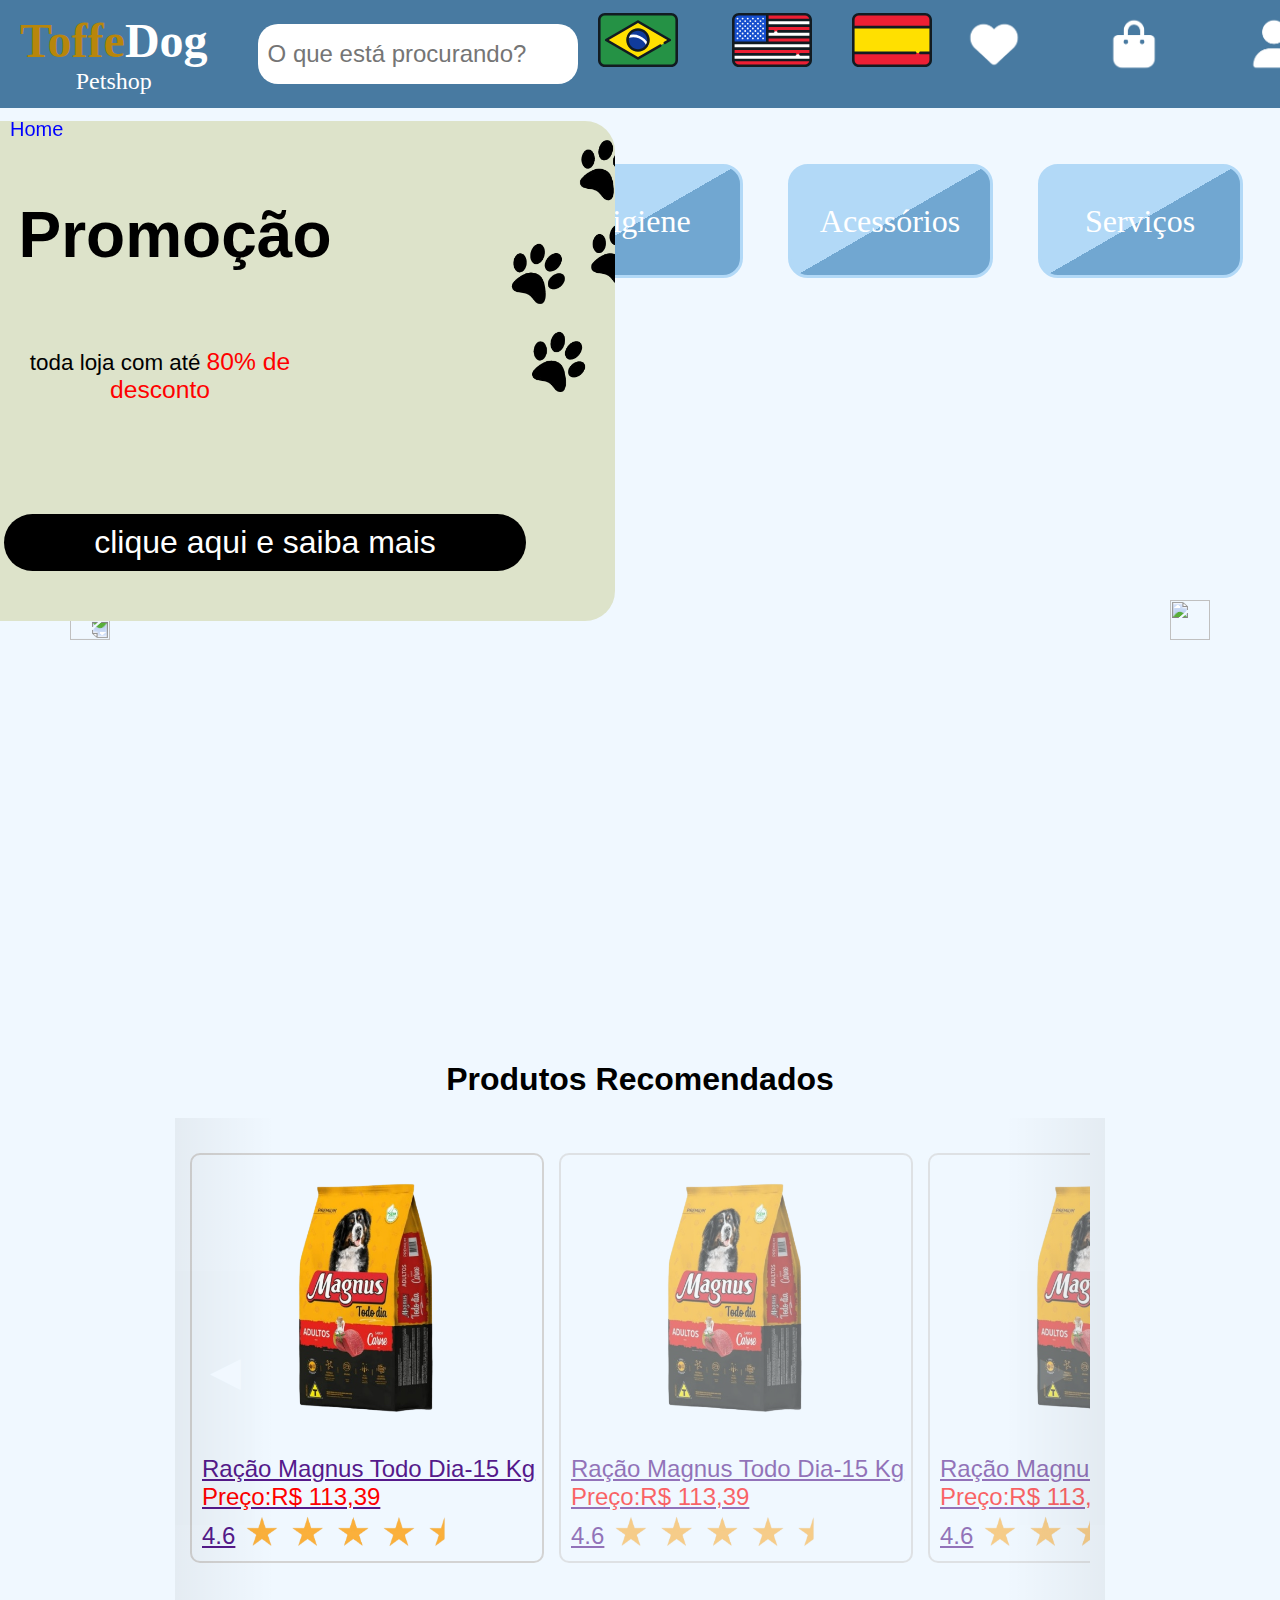
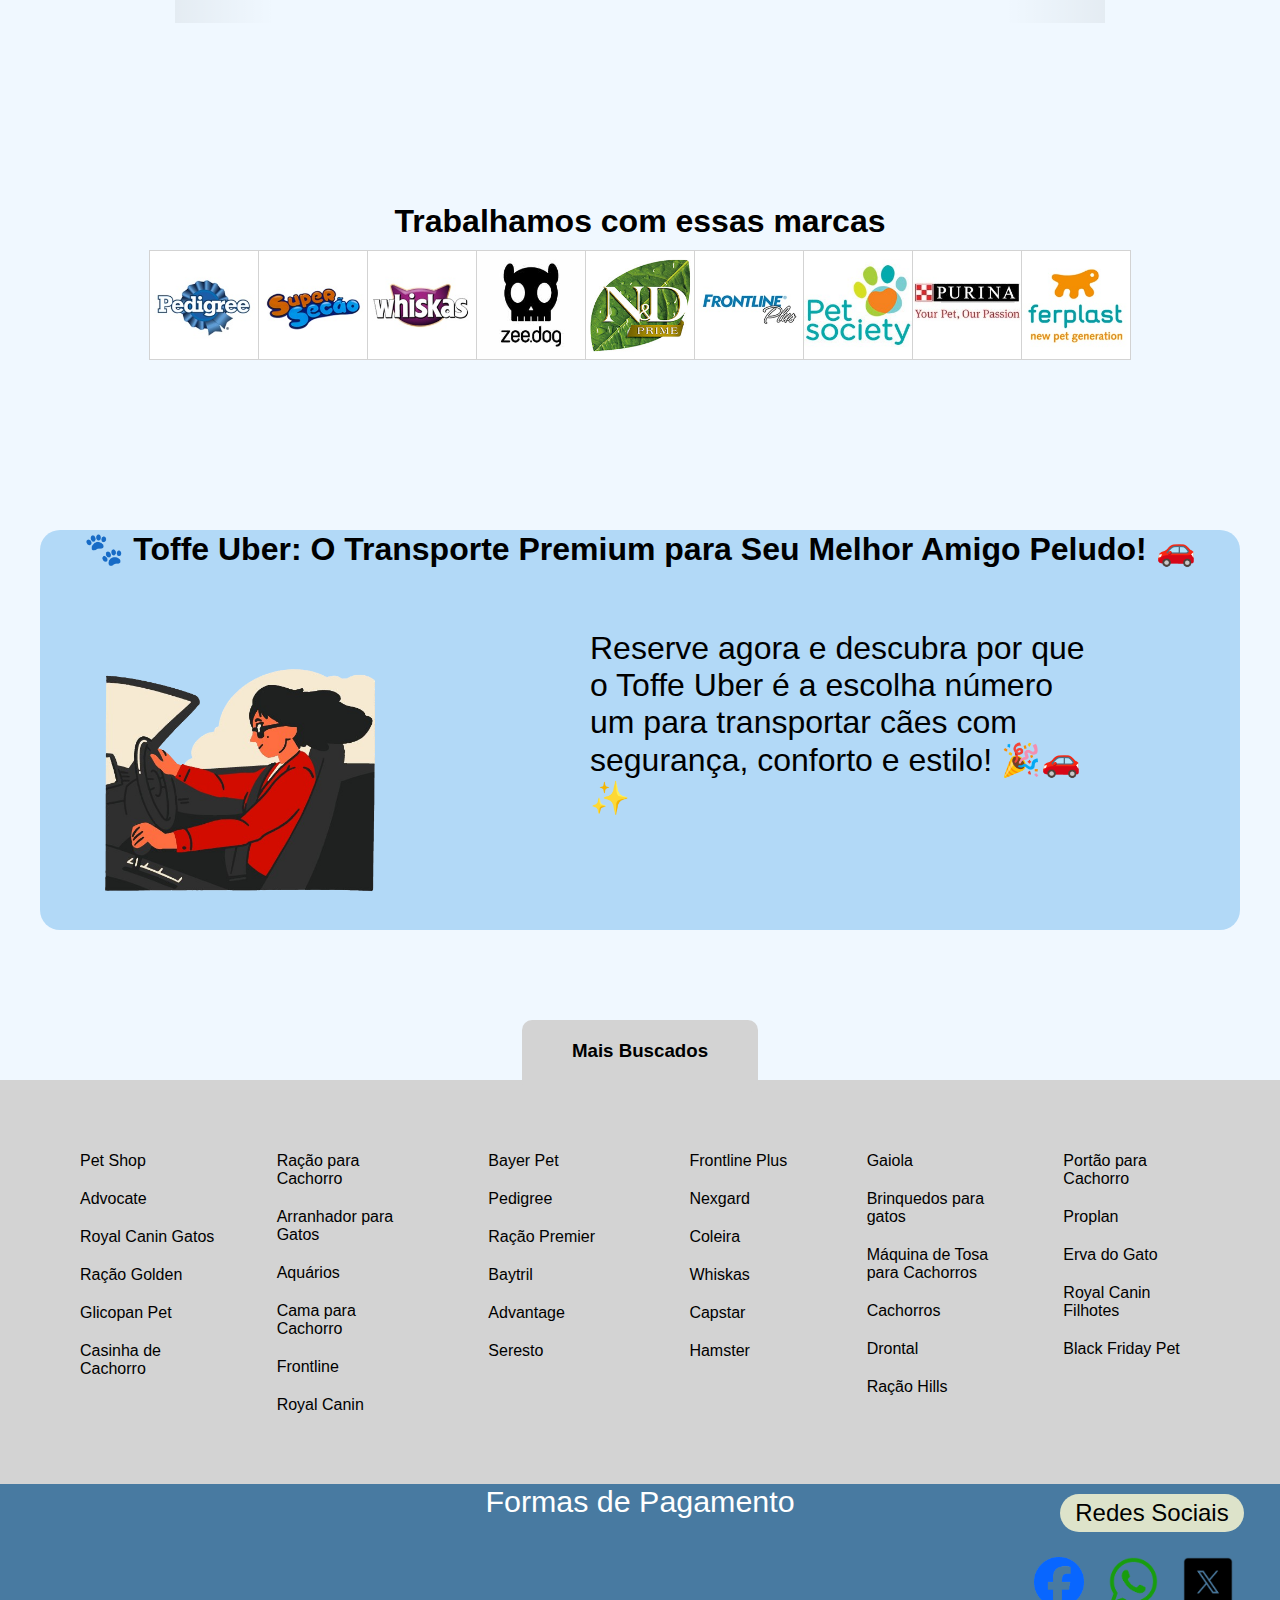
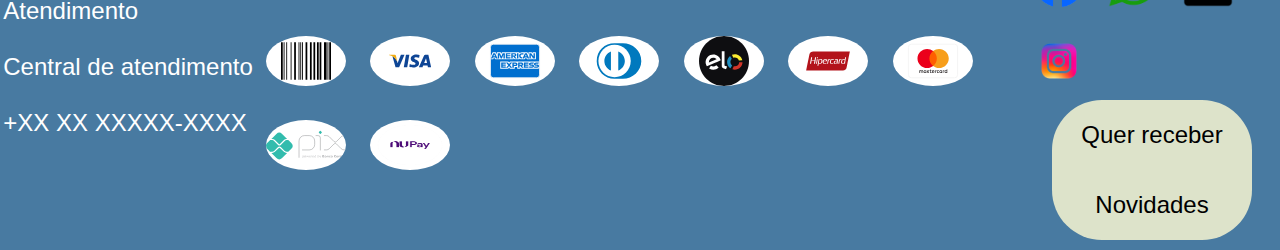
==== Index.html @ 8666a6d5 "first commit" ====
<!DOCTYPE html>
<html lang="pt-br">
<head>
    <meta charset="UTF-8">
    <meta name="viewport" content="width=device-width, initial-scale=1.0">
    <link id="link" rel="stylesheet" href="./Style_Home.css">
    <title>Home</title>
</head>
<body>
    <header>
        <a class="logo" href="./Index.html"> 
            <h1><span class="span">Toffe</span>Dog</h1>
            <p>Petshop</p>
        </a>
        <input type="text" class="pesquisa" placeholder="O que está procurando?">
        <nav class="container_linguagens">
            <a class="link_linguagen" href="./Index.html"><img class="img_linguagen" src="./Img/BandeiraBrasil.svg" alt=""><p class="texto_linguagen">Português</p></a>
            <a class="link_linguagen" href="./Home_IG.html"><img class="img_linguagen" src="./Img/BandeiraEUA.svg" alt=""><p class="texto_linguagen">Inglês</p></a>
            <a class="link_linguagen" href="./Home_ESP.html"><img class="img_linguagen" src="./Img/Espanha.svg" alt=""><p class="texto_linguagen">Espanhol</p></a>
        </nav>
        <nav class="menu_header">
            <a class="Link_menu_header" href="./Erro.html"><img class="icon" src="./Img/Heart.png" alt=""><p class="texto_menu_header">Favoritos</p></a>
            <a class="Link_menu_header" href="./Erro.html"><img class="icon" src="./Img/Bag.png" alt=""><p class="texto_menu_header">Sacola</p></a>
            <a class="Link_menu_header" href="./Login.html"><img class="icon" src="./Img/User.png" alt=""><p class="texto_menu_header">Login</p></a>
        </nav>
      </header>
      <main>
        <div id="trilha_de_migalhas">
            <ul id="Trilha">
                <li class="migalhas"><a href="./Home.html">Home</a></li>
            </ul>
          </div>
          <div class="acessibilidade" id="acessibilidade">
            <button class="botao_aumentarFonte" id="botao_aumentarFonte">
                +A
            </button>
            <button class="botao_diminuirFonte" id="botao_diminuirFonte">
                -A
            </button>
            <button id="com_contraste" class="modo_contraste">
                <img class="Contraste" src="./Img/circle-half-stroke-solid.svg" alt="">
                Com Contraste
            </button>
            <button id="sem_contraste" class="modo_contraste">
                <img class="Contraste" src="./Img/circle-half-stroke-solid.svg" alt="">
                Sem Contraste
            </button>
            <button class="btn_acessibiledade" id="btn_acessibiledade"><img class="seta" id="seta" src="./Img/right-arrow-next-svgrepo-com.svg" alt=""></button>
            <button class="Duvidas" id="btn_chat"><img id="img_chat" class="Duvidas" src="./Img/Duvida-removebg-preview.png" alt=""></button>
        </div>
        <div class="popup" id="popup">
            <h1 class="titulo_chat"> Duvidas, Reclamções ou sugestões? <br> Fala para gente</h1>
            <p class="textp_chat">Seu Nome</p>
            <input class="identivicação" id="identivicação" type="text" placeholder="nome">
            <p class="textp_chat">Seu Comentário</p>
            <textarea name="area_de_comentarios" class="comentario" id="comentario" cols="50" rows="10"></textarea>
            <div class="container_btn_chat"><button class="btn_chat_enviar">Enviar</button></div>
            <button class="btn_X" id="btn_X">X</button>
        </div>
        <nav class="container_menu_Principal">
            <div class="box">
                <a class="link_menu_Principal" href="./Raçao.html">Ração</a>
            </div>
            <div class="box">
                <a class="link_menu_Principal" href="./Medicina.html">Farmácia</a>
            </div>
            <div class="box">
                <a class="link_menu_Principal" href="./Erro.html">Higiene</a>
            </div>
            <div class="box">
                <a class="link_menu_Principal" href="./Erro.html">Acessórios</a>
            </div>
            <div class="box">
                <a class="link_menu_Principal" href="./Erro.html">Serviços</a>
            </div>
        </nav>  
        <div class="container_slider">
            <button id="prev_button"><img src="./img/arrow.png" alt=""></button>
            <div class="container_galeria">
                <a href="./Raçao.html"><div class="slider on banner1"><img class="cao_e_osso" src="./Img/cao_e_osso.png" alt=""><h1 class="titulo_banner">Promoção</h1><p class="texto_banner1"> toda loja com até <span>80% de desconto</span></p> <p class="texto_banner2">clique aqui e saiba mais</p> <img class="pegadas p1" src="./Img/PegadasFora.png" alt=""></div></a>
                <a href="./Raçao.html"><div class="slider banner2"><img class="cao_e_osso" src="./Img/caolirio_osso.png" alt=""><h1 class="titulo_banner t1">Farmácia</h1><p class="texto_banner1 v2"> Os melhores descontos para seus pets viverem com saúde 🐾 </p> <p class="texto_banner2">clique aqui e saiba mais</p> <img class="pegadas p2" src="./Img/pegadaCinza.png" alt=""></div></a>
                <a href="./Raçao.html"><div class="slider banner3 "><img class="cao_e_osso" src="./Img/gato_osso.png" alt=""><h1 class="titulo_banner">Promoção</h1><p class="texto_banner1"> Petiscos para gatos</p> <p class="texto_banner2">clique aqui e saiba mais</p> <img class="pegadas p3" src="./Img/pegadaCinza.png" alt=""></div></a>
                <a href="./Raçao.html"><div class="slider banner4"><img class="cao_e_osso" src="./Img/petcasa.png" alt=""><h1 class="titulo_banner t2">Toffe House</h1><p class="texto_banner1 v3"> 🐾 Bem-Vindo ao Toffee House - Sua Creche Canina Aconchegante! 🐾  </p><p class="texto_banner3">Seu amigão merece mais do que apenas um lugar para ficar. No Toffee House, proporcionamos uma experiência única para o seu peludo! Somos mais do que uma creche para cachorros, somos o lar temporário que seu amigo de quatro patas sempre sonhou.</p> <p class="texto_banner2">clique aqui e saiba mais</p> <img class="pegadas p4" src="./Img/PegadasFora.png" alt=""></div></a>
                <!-- <a href="./Medicina.html"><img src="./img/Home2.png" class=" slider" alt=""></a>
                <a href="./Raçao.html"><img src="./img/Home3.png" class=" slider" alt=""></a>
                <a href="./Erro.html"><img src="./img/19.png" class=" slider" alt=""></a> -->
            </div>
            <button id="next_button"><img src="./img/arrow.png" alt=""></button>
        </div>
        <section class="container_produtos">
            <h1 class="P_titulo">Produtos Recomendados</h1>
            <div class="container_slider_2">
                <button class="arrow_left control">◀</button>
                <button class="arrow_right control">▶</button>
                <div class="galeria_wrapper_2">
                    <div class="galeria_2">
                        <a href="" class="item current_item">
                            <div class="produto">
                            <img class="imagem_produto" src="./Img/ExemploProduto.png" alt="">
                            <p class="P_texto_1">Ração Magnus Todo Dia-15 Kg</p>
                            <p class="P_texto_2">Preço:R$ 113,39</p>
                            <p class="P_texto_3">4.6 <img class="Avaliação" src="./Img/Estrela.png" alt=""></p>
                            </div>
                        </a>
                        <a href="" class="item">
                            <div class="produto">
                            <img class="imagem_produto" src="./Img/ExemploProduto.png" alt="">
                            <p class="P_texto_1">Ração Magnus Todo Dia-15 Kg</p>
                            <p class="P_texto_2">Preço:R$ 113,39</p>
                            <p class="P_texto_3">4.6 <img class="Avaliação" src="./Img/Estrela.png" alt=""></p>
                            </div>
                        </a>
                        <a href="" class="item">
                            <div class="produto">
                            <img class="imagem_produto" src="./Img/ExemploProduto.png" alt="">
                            <p class="P_texto_1">Ração Magnus Todo Dia-15 Kg</p>
                            <p class="P_texto_2">Preço:R$ 113,39</p>
                            <p class="P_texto_3">4.6 <img class="Avaliação" src="./Img/Estrela.png" alt=""></p>
                            </div>
                        </a>
                        <a href="" class="item">
                            <div class="produto">
                            <img class="imagem_produto" src="./Img/ExemploProduto.png" alt="">
                            <p class="P_texto_1">Ração Magnus Todo Dia-15 Kg</p>
                            <p class="P_texto_2">Preço:R$ 113,39</p>
                            <p class="P_texto_3">4.6 <img class="Avaliação" src="./Img/Estrela.png" alt=""></p>
                            </div>
                        </a>
                        <a href="" class="item">
                            <div class="produto">
                            <img class="imagem_produto" src="./Img/ExemploProduto.png" alt="">
                            <p class="P_texto_1">Ração Magnus Todo Dia-15 Kg</p>
                            <p class="P_texto_2">Preço:R$ 113,39</p>
                            <p class="P_texto_3">4.6 <img class="Avaliação" src="./Img/Estrela.png" alt=""></p>
                            </div>
                        </a>
                        <a href="" class="item">
                            <div class="produto">
                            <img class="imagem_produto" src="./Img/ExemploProduto.png" alt="">
                            <p class="P_texto_1">Ração Magnus Todo Dia-15 Kg</p>
                            <p class="P_texto_2">Preço:R$ 113,39</p>
                            <p class="P_texto_3">4.6 <img class="Avaliação" src="./Img/Estrela.png" alt=""></p>
                            </div>
                        </a>
                        <a href="" class="item">
                            <div class="produto">
                            <img class="imagem_produto" src="./Img/ExemploProduto.png" alt="">
                            <p class="P_texto_1">Ração Magnus Todo Dia-15 Kg</p>
                            <p class="P_texto_2">Preço:R$ 113,39</p>
                            <p class="P_texto_3">4.6 <img class="Avaliação" src="./Img/Estrela.png" alt=""></p>
                            </div>
                        </a>
                        <a href="" class="item">
                            <div class="produto">
                            <img class="imagem_produto" src="./Img/ExemploProduto.png" alt="">
                            <p class="P_texto_1">Ração Magnus Todo Dia-15 Kg</p>
                            <p class="P_texto_2">Preço:R$ 113,39</p>
                            <p class="P_texto_3">4.6 <img class="Avaliação" src="./Img/Estrela.png" alt=""></p>
                            </div>
                        </a>
                        <a href="" class="item">
                            <div class="produto">
                            <img class="imagem_produto" src="./Img/ExemploProduto.png" alt="">
                            <p class="P_texto_1">Ração Magnus Todo Dia-15 Kg</p>
                            <p class="P_texto_2">Preço:R$ 113,39</p>
                            <p class="P_texto_3">4.6 <img class="Avaliação" src="./Img/Estrela.png" alt=""></p>
                            </div>
                        </a>
                    </div>
                </div>

            </div>
        </section>
        <section class="container_marcas">
            <h1 class="titulo_marcas">Trabalhamos com essas marcas</h1>
            <figure class="galeria_marcas">
                <img class="img1 img0" src="./Img/imagem-marca-pedigree-pedigree.jpg" alt="">
                <img class="img0" src="./Img/imagem-marca-supersecao-super_secao.jpg" alt="" >
                <img class="img0" src="./Img/imagem-marca-whiskas-whiskas.jpg" alt="">
                <img class="img0" src="./Img/zeedog.jpg" alt="">
                <img class="img0" src="./Img/nd.jpg" alt="">
                <img class="img0" src="./Img/imagem-marca-frontline-frontiline_plus.jpg" alt="">
                <img class="img0" src="./Img/imagem-marca-pet-society-pet_society.jpg" alt="">
                <img class="img0" src="./Img/imagem-marca-purina-purina.jpg" alt="">
                <img class="img0" src="./Img/imagem-marca-ferplast-ferplast.jpg" alt="">
            </figure>
        </section>
       <div class="bannerBaixo">
        <h1 class="titulo_bannerBaixo">🐾 Toffe Uber: O Transporte Premium para Seu Melhor Amigo Peludo! 🚗</h1>
        <img class="velo" src="./Img/velocity.png" alt="">
        <p class="texto_bannerBaixo">Reserve agora e descubra por que o Toffe Uber é a escolha número um para transportar cães com segurança, conforto e estilo! 🎉🚗✨</p>
       </div> 
      </main>
      <aside>
        <section class="container_buscas">
            <h3 class="titulo_busca">Mais Buscados</h3>
            <div class="container_lista_busca">
                <ul>
                    <li>Pet Shop</li>
                    <li>Advocate</li>
                    <li>Royal Canin Gatos</li>
                    <li>Ração Golden</li>
                    <li>Glicopan Pet</li>
                    <li>Casinha de Cachorro</li>
                </ul>
                <ul>
                    <li>Ração para Cachorro</li>
                    <li>Arranhador para Gatos</li>
                    <li>Aquários</li>
                    <li>Cama para Cachorro</li>
                    <li>Frontline</li>
                    <li>Royal Canin</li>
                </ul>
                <ul>
                    <li>Bayer Pet</li>
                    <li>Pedigree</li>
                    <li>Ração Premier</li>
                    <li>Baytril</li>
                    <li>Advantage</li>
                    <li>Seresto</li>
                </ul>
                <ul>
                    <li>Frontline Plus</li>
                    <li>Nexgard</li>
                    <li>Coleira</li>
                    <li>Whiskas</li>
                    <li>Capstar</li>
                    <li>Hamster</li>
                </ul>
                <ul>
                    <li>Gaiola</li>
                    <li>Brinquedos para gatos</li>
                    <li>Máquina de Tosa para Cachorros</li>
                    <li>Cachorros</li>
                    <li>Drontal</li>
                    <li>Ração Hills</li>
                </ul>
                <ul>
                    <li>Portão para Cachorro</li>
                    <li>Proplan</li>
                    <li>Erva do Gato</li>
                    <li>Royal Canin Filhotes</li>
                    <li>Black Friday Pet</li>
                </ul>
            </div>
        </section>
      </aside>
      <footer>
        <p class="texto_atendimento"> Atendimento <br><br> Central de atendimento <br><br> +XX XX XXXXX-XXXX </p>
        <p class="texto_pagamento">Formas de Pagamento</p>
        <ul class="lista_pagamento">
            <li class="item_pagamento"><img class="pagamento" src="./Img/barcode-svgrepo-com.svg" alt=""></li>
            <li class="item_pagamento"><img class="pagamento" src="./Img/visa-svgrepo-com.svg" alt=""></li>
            <li class="item_pagamento"><img class="pagamento" src="./Img/amex-svgrepo-com.svg" alt=""></li>
            <li class="item_pagamento"><img class="pagamento" src="./Img/diners-svgrepo-com.svg" alt=""></li>
            <li class="item_pagamento"><img class="pagamento" src="./Img/elo-svgrepo-com.svg" alt=""></li>
            <li class="item_pagamento"><img class="pagamento" src="./Img/hipercard-3-svgrepo-com.svg" alt=""></li>
            <li class="item_pagamento"><img class="pagamento" src="./Img/mastercard-full-svgrepo-com.svg" alt=""></li>
            <li class="item_pagamento"><img class="pagamento" src="./Img/pix-106.svg" alt=""></li>
            <li class="item_pagamento"><img class="pagamento" src="./Img/nupay.png" alt=""></li>
        </ul>

        <div class="nossa_redes">
            <p class="texto_nossas_redes"> Redes Sociais</p>
            <ul class="lista_redes">
                <li class="item_redes"> <a href="./Erro.html"><img class="nosso_rede" src="./Img/FacebookLogo.png" alt=""></a></li>
                <li class="item_redes"> <a href="./Erro.html"><img class="nosso_rede" src="./Img/whatsappLogo.png" alt=""></a></li>
                <li class="item_redes"> <a href="./Erro.html"><img class="nosso_rede" src="./Img/XLogo.png" alt=""></a></li>
                <li class="item_redes"> <a href="./Erro.html"><img class="nosso_rede" src="./Img/InstagramLogo.png" alt=""></a></li>
            </ul>
            
            <div class="texto_rodape_final">
                <p class=" texto_quer">Quer receber</p>
                <p class=" texto_novidades">Novidades</p>
            </div>
        </div>
    </footer>
    <script src="./Script_Home.js"></script>
</body>
</html>
---- Style_Home.css ----
* {
  margin: 0px;
  padding: 0px;
}
body {
  margin: 0px;
  padding: 0px;
  background-color: aliceblue;
  font-size: 16px;
  font-family: "Lato", sans-serif;
}
header {
  background-color: #487aa1;
  display: flex;
  font-family: "Lato", sans-serif;
  justify-content: space-between;
  align-items: center;
  padding: 0px 20px 0px 20px;
}
.logo {
  /* background-color: #d69a3a; */
  height: 80px;
  width: 200px;
  border-radius: 20px;
  display: flex;
  text-decoration: none;
  color: white;
  align-items: center;
  justify-content: center;
  flex-direction: column;
  font-family: "Courgette";
  font-size: 1.5em;
}
.span {
  color: darkgoldenrod;
}
.pesquisa {
  width: 600px;
  height: 40px;
  text-decoration: none;
  outline: none;
  font-size: 1.5em;
  margin: 20px 20px 20px 100px;
  padding: 10px 0px 10px 10px;
  border-radius: 20px;
  border: none;
}
.menu_header {
  display: flex;
  gap: 40px;
  justify-content: space-between;
  align-content: center;
  margin-top: -30px;
}
.Link_menu_header {
  text-decoration: none;
  padding: 15px;
  font-size: 1.3em;
  margin: 0px 10px 0px 10px;
  width: 50px;
  height: 50px;
  color: white;
}
.texto_menu_header {
  text-align: center;
  opacity: 0;
}
.Link_menu_header:hover p {
  opacity: 1;
}
.icon {
  width: 60px;
  height: 60px;
}
.container_linguagens {
  display: flex;
  gap: 40px;
  justify-content: space-between;
}
.texto_linguagen {
  font-size: 1.3em;
  text-decoration: none;
  opacity: 0;
  text-align: center;
}
.link_linguagen {
  text-decoration: none;
  color: white;
}
.link_linguagen:hover p {
  opacity: 1;
}
.img_linguagen {
  width: 80px;
  height: 80px;
}
.lista_menu_header {
  list-style: none;
}
.lista_menu_header_item {
  display: inline;
}

main {
  display: flex;
  flex-wrap: wrap;
  flex-direction: column;
  row-gap: 20px;
  font-family: "Lato", sans-serif;
}
#trilha_de_migalhas {
  margin: 10px 10px 10px 10px;
  grid-row: 1/2;
  z-index: 1;
}
#trilha {
  margin: 0px 0px 0px 10px;
}
.migalhas {
  display: inline;
}
.migalhas a {
  text-decoration: none;
  color: #0000ff;
  font-size: 1.25em;
}
.migalhas a:hover {
  text-decoration: underline;
}
.acessibilidade {
  display: grid;
  grid-template-rows: 1fr 1fr 1fr;
  width: 100px;
  height: 300px;
  max-width: 100%;
  background-color: #7c8071;
  gap: 10px;
  position: fixed;
  left: -110px;
  top: 400px;
  border-radius: 10px;
  margin: 10px;
}
.hiden {
  left: 0px;
}
.botao_aumentarFonte {
  grid-column: 1/2;
  justify-self: center;
  width: 40px;
  height: 40px;
  margin: 10px 10px 10px 10px;
}
.botao_diminuirFonte {
  grid-column: 1/2;
  justify-self: center;
  width: 40px;
  height: 40px;
  margin: 10px 10px 10px 10px;
}
.modo_contraste {
  grid-column: 1/2;
  margin: 10px 10px 10px 10px;
  width: 78px;
  height: 42px;
  justify-self: center;
}
.modo_contraste img {
  width: 20px;
  height: 20px;
}
.btn_acessibiledade {
  grid-column: 2/3;
  grid-row: 2/3;
  align-self: center;
  justify-self: center;
  width: 40px;
  height: 40px;
  border: none;
  background-color: #487aa1;
  border-radius: 10px;
}
.seta {
  width: 20px;
  height: 20px;
}
.vira {
  transform: rotate(180deg);
}
.btn_acessibiledade:hover {
  background-color: #b2d9f7;
}
.Duvidas {
  grid-column: 2/3;
  grid-row: 3/4;
  justify-self: right;
  width: 60px;
  height: 60px;
  background: none;
  border: none;
  cursor: pointer;
}
.Duvidas img {
  width: 50px;
  height: 50px;
}
.popup {
  display: none;
  flex-direction: column;
  justify-content: space-between;
  align-items: center;
  border: solid #b2d9f7;
  width: 800px;
  height: 500px;
  background-color: #487aa1;
  padding: 1.5%;
  border-radius: 20px;
  position: fixed;
  z-index: 1;
  left: 30%;
  top: 22%;
  box-shadow: 0 0 1em;
}
.titulo_chat {
  font-size: 2em;
  text-align: center;
  color: white;
}
.textp_chat {
  font-size: 1.5em;
  text-align: left;
  width: 680px;
  color: white;
}
.identivicação {
  font-size: 1.5em;
  width: 680px;
  height: 6%;
  margin: 10px 0px 10px 0px;
  border-radius: 10px;
  border: none;
  padding: 10px;
}
.comentario {
  font-size: 1.5em;
  width: 680px;
  border-radius: 10px;
  padding: 10px;
  margin: 10px 0px 10px 0px;
}
.container_btn_chat {
  width: 100%;
  display: flex;
  justify-content: left;
  padding-left: 15%;
}
.btn_chat_enviar {
  font-size: 1em;
  font-weight: bold;
  width: 10%;
  height: 200%;
  border-radius: 10px;
  border: solid #dde3ca;
  background-color: #7c8071;
  color: white;
}
.btn_chat_enviar:active {
  background-color: #dde3ca;
  border: solid #7c8071;
  color: black;
}
.btn_X {
  font-size: 2em;
  font-weight: bold;
  width: 40px;
  height: 40px;
  border-radius: 50px;
  border: solid #b2d9f7;
  border-width: 0.1px;
  color: red;
  background-color: #487aa1;
  position: relative;
  right: -390px;
  bottom: 480px;
}
.btn_X:active {
  color: black;
}
.container_slider {
  justify-self: center;
  align-self: center;
  display: grid;
  grid-template-columns: 1fr 40fr 1fr;
  grid-column: 2/3;
  grid-row: 2/3;
}
.container_galeria {
  position: relative;
  grid-column: 2/3;
  display: flex;
}
.slider {
  position: absolute;
  justify-self: center;
  align-self: center;
  width: 2000px;
  height: 500px;
  max-height: 500px;
  border-radius: 30px;
  opacity: 0;
  display: grid;
  grid-template-columns: 1fr 1fr 1fr 1fr;
  grid-template-rows: 1fr 1.2fr;
}
.banner1 {
  background-color: #dde3ca;
}
.banner2 {
  background-color: #487aa1;
}
.banner3 {
  background-color: #ffffff;
}
.banner4 {
  background-color: #b2d9f7;
}
.cao_e_osso {
  width: 400px;
  height: 400px;
  justify-self: center;
  align-self: center;
  grid-row: 1/3;
}
.pegadas {
  width: 480px;
  height: 480px;
  left: 20px;
  position: relative;
  grid-column: 4/5;
  grid-row: 1/3;
}
.titulo_banner {
  font-size: 9em;
  grid-column: 2/4;
  justify-self: right;
  align-self: center;
  color: black;
}
.texto_banner1 {
  color: black;
  font-size: 2.6em;
  grid-column: 3/4;
  grid-row: 2/3;
  justify-self: right;
  text-align: center;
  width: 400px;
}
.texto_banner1 span {
  color: red;
  font-size: 1.1em;
}
.t1 {
  color: white;
}
.t2 {
  font-size: 5em;
  margin-top: -70px;
}
.v2 {
  grid-column: 2/4;
  width: 700px;
  color: white;
}
.v3 {
  grid-column: 2/5;
  font-size: 1.9em;
  justify-self: center;
  align-self: start;
  width: 1000px;
  margin: -70px 0px 0px -100px;
}
.texto_banner3 {
  grid-column: 2/4;
  grid-row: 2/3;
  align-self: start;
  justify-self: right;
  text-align: center;
  font-size: 1.6em;
  margin: 0px -100px 0px 0px;
  color: black;
  width: 810px;
}
.texto_banner2 {
  font-size: 2em;
  grid-column: 2/4;
  grid-row: 2/3;
  justify-self: right;
  align-self: flex-end;
  margin-bottom: 50px;
  background-color: black;
  color: white;
  border-radius: 250px;
  padding: 10px 90px 10px 90px;
}
.on {
  opacity: 1;
}
#prev_button,
#next_button {
  width: 50px;
  height: 500px;
  border: none;
  background-color: transparent;
}
#prev_button img,
#next_button img {
  width: 40px;
  height: 40px;
}
#prev_button img:hover,
#next_button img:hover {
  opacity: 0.6;
}
#prev_button img {
  width: 40px;
  height: 40px;
  transform: rotate(180deg);
}
.container_menu_Principal {
  justify-self: center;
  align-self: center;
  margin: -10px 20px 70px 20px;
  display: flex;
  flex-wrap: wrap;
  gap: 40px;
}
.box {
  position: relative;
  width: 210px;
  height: 120px;
  display: flex;
  justify-content: center;
  align-items: center;
  border-radius: 20px;
  overflow: hidden;
}
.box:hover:before {
  opacity: 1;
}
.box::before {
  content: "";
  position: absolute;
  width: 100px;
  height: 210%;
  background-color: #38b6ff;
  animation: rodar 3s linear infinite;
  z-index: -1;
  opacity: 0;
}
@keyframes rodar {
  100% {
    transform: rotate(360deg);
  }
}
/* .box::after {
  content: "";
  position: absolute;
  background-color: #487aa1;
  inset: 5px;
  border-radius: inherit;
} */

.link_menu_Principal {
  width: 199px;
  height: 108px;
  background: linear-gradient(-30deg, #71a7d1 50%, #b2d9f7 50%);
  border: solid #b2d9f7;
  display: flex;
  justify-content: center;
  align-items: center;
  font-size: 2em;
  font-family: "Courgette";
  color: white;
  text-decoration: none;
  border-radius: 20px;
}
.link_menu_Principal:hover {
  background-color: #b2d9f7;
  border: solid #487aa1;
  color: black;
}
.container_produtos {
  display: flex;
  flex-direction: column;
  align-items: center;
  margin: 150px;
}
.P_titulo {
  font-size: 2em;
  justify-self: center;
  margin: 20px;
}
.container_slider_2 {
  position: relative;
  padding: 15px;
  max-width: 2000px;
  margin: 0 auto;
}
.galeria_wrapper_2 {
  overflow-x: auto;
  height: 475px;
}
.galeria_wrapper_2::-webkit-scrollbar {
  display: none;
}
.galeria_2 {
  display: flex;
  flex-flow: row nowrap;
  gap: 15px;
}
.arrow_left,
.arrow_right {
  position: absolute;
  top: 0;
  left: 0;
  right: auto;
  bottom: 0;
  font-size: 2.5em;
  line-height: 250px;
  width: 100px;
  text-align: center;
  color: white;
  cursor: pointer;
  border: none;
  background: linear-gradient(to left, transparent 0%, black 200%);
  opacity: 0.1;
  transition: all 600ms ease-in-out;
  z-index: 1;
}
.arrow_right {
  left: auto;
  right: 0;
  background: linear-gradient(to right, transparent 0%, black 200%);
}
.arrow_left:hover {
  opacity: 1;
}
.arrow_right:hover {
  opacity: 1;
}
.item {
  width: 354px;
  height: 435px;
  flex-shrink: 0;
  opacity: 0.6;
  transition: all 600ms ease-in-out;
}

.current_item {
  opacity: 1;
}

.produto {
  justify-self: center;
  background-color: aliceblue;
  display: grid;
  width: 350px;
  max-height: 500px;
  max-width: 350px;
  margin: 20px;
  border: solid lightgray;
  border-width: 2px;
  border-radius: 10px;
}
.imagem_produto {
  justify-self: center;
  max-width: 250px;
  max-height: 300px;
}
.P_texto_1 {
  margin: 0px 0px 0px 10px;
  justify-self: start;
  font-size: 1.5em;
}
.P_texto_2 {
  margin: 0px 0px 0px 10px;
  justify-self: start;
  font-size: 1.5em;
  color: red;
}
.P_texto_3 {
  margin: 0px 0px 0px 10px;
  display: flex;
  align-items: center;
  font-size: 1.5em;
}
.Avaliação {
  margin: 0px 0px 0px 10px;
  grid-column: 2/3;
  height: 50px;
}
.P_botao {
  background-color: #59027b;
  color: white;
  font-size: 2em;
  justify-self: center;
  padding: 7px 20px 5px 20px;
  border: solid #59027b;
  border-radius: 40px;
  text-decoration: none;
  margin: 0px 0px 10px 0px;
}
.container_marcas {
  display: flex;
  flex-direction: column;
  align-items: center;
}
.galeria_marcas {
  display: flex;
  flex-wrap: wrap;
}
.img0 {
  width: 228px;
  height: 228px;
  border: solid lightgray;
  border-width: 1px;
  border-left-width: 0px;
}
.img1 {
  border-left-width: 1px;
}
.titulo_marcas {
  font-size: 2em;
  margin: 10px;
}
.bannerBaixo {
  width: 2100px;
  height: 500px;
  align-self: center;
  margin: 150px 0px 150px 0px;
  background-color: #b2d9f7;
  display: grid;
  grid-template-columns: 1fr 2fr;
  grid-template-rows: 1fr 3fr;
  border-radius: 20px;
}
.velo {
  width: 370px;
  height: 370px;
  grid-row: 2/3;
  justify-self: center;
  align-self: center;
}
.titulo_bannerBaixo {
  grid-column: 1/3;
  font-size: 3em;
  justify-self: center;
}
.texto_bannerBaixo {
  justify-self: center;
  font-size: 3em;
  width: 900px;
  text-align: left;
}
aside {
  display: flex;
  grid-template-columns: 1fr 10fr 1fr;
  font-family: "Lato", sans-serif;
}
.container_buscas {
  justify-self: center;
  width: 100%;
  display: grid;
  margin: 0px;
  background-color: lightgrey;
}
.titulo_busca {
  justify-self: center;
  background-color: lightgrey;
  position: relative;
  bottom: 60px;
  padding: 20px 50px 30px 50px;
  border-radius: 10px;
}
.container_lista_busca {
  justify-self: center;
  display: grid;
  grid-template-columns: 1fr 1fr 1fr 1fr 1fr 1fr;
  margin: 0px 50px 50px 50px;
  background-color: lightgrey;
}
.container_lista_busca ul {
  justify-self: center;
  margin: 0px 30px 0px 30px;
}
.container_lista_busca ul li {
  margin: 0px 0px 20px 0px;
  list-style: none;
}
footer {
  display: grid;
  grid-template-columns: 1fr 3fr 1fr;
  border-width: 2px;
  background-color: #487aa1;
  font-family: "Lato", sans-serif;
}
.texto_atendimento {
  font-size: 2em;
  justify-self: center;
  align-self: center;
  color: white;
}
.texto_pagamento {
  font-size: 2em;
  justify-self: center;
  grid-column: 2/3;
  grid-row: 1/2;
  color: white;
}
.lista_pagamento {
  justify-self: center;
  align-self: center;
  list-style: none;
  grid-column: 2/3;
  grid-row: 1/2;
  margin: 0px;
  padding: 0px;
  height: 83px;
}
.item_pagamento {
  display: inline;
}
.pagamento {
  width: 80px;
  height: 60px;
  margin: 20px;
  background-color: white;
  border-radius: 50%;
}
.nossa_redes {
  width: 100%;
  height: 100%;
  display: grid;
}
.texto_nossas_redes {
  background-color: #dde3ca;
  justify-self: center;
  align-self: center;
  font-size: 2em;
  border-radius: 50px;
  padding: 5px 20px 5px 20px;
  margin-top: 10px;
}
.lista_redes {
  justify-self: center;
  align-self: center;
  list-style: none;
  margin: 0px;
  padding: 0px;
}

.item_redes {
  display: inline;
}
.nosso_rede {
  width: 50px;
  height: 50px;
  margin: 25px 10px 0px 10px;
}
.texto_rodape_final {
  background-color: #dde3ca;
  border-radius: 50px;
  display: grid;
  width: 300px;
  height: 140px;
  justify-self: center;
  align-self: center;
  margin: 10px;
}
.texto_quer {
  justify-self: center;
  align-self: center;
  font-size: 1.8em;
}
.texto_novidades {
  justify-self: center;
  align-self: center;
  font-size: 1.8em;
}
@media (max-width: 1920px) {
  header {
    grid-template-columns: 0.1fr 0.8fr 0.5fr 0.5fr;
  }
  .pesquisa {
    margin: 20px 20px 20px 50px;
  }
  .menu {
    grid-column: 1/5;
  }
  .menu_item {
    display: inline;
    margin: 50px;
  }
  main {
    grid-template-columns: 5fr 10fr 5fr;
  }
  .container_slider {
    grid-template-columns: 1fr 27fr 1fr;
  }

  .slider {
    position: absolute;
    justify-self: center;
    align-self: center;
    width: 1350px;
    height: 500px;
    max-height: 500px;
    border-radius: 30px;
    opacity: 0;
    display: grid;
  }
  .cao_e_osso {
    width: 300px;
    height: 300px;
    justify-self: center;
    align-self: center;
    grid-row: 1/3;
  }
  .pegadas {
    width: 300px;
    height: 300px;
    left: 18px;
    position: relative;
    grid-column: 4/5;
    grid-row: 1/3;
  }
  .p1 {
    left: 32px;
  }
  .p2 {
    left: 23px;
  }
  .p3 {
    left: 35px;
  }
  .p4 {
    top: 100px;
  }
  .titulo_banner {
    font-size: 8em;
    grid-column: 2/4;
    justify-self: right;
    align-self: center;
    color: black;
  }
  .texto_banner1 {
    color: black;
    font-size: 2.4em;
    grid-column: 3/4;
    grid-row: 2/3;
    justify-self: right;
    text-align: center;
    width: 350px;
  }
  .texto_banner1 span {
    color: red;
    font-size: 1.1em;
  }
  .t1 {
    color: white;
  }
  .t2 {
    font-size: 5em;
    margin-top: -70px;
  }
  .v2 {
    grid-column: 2/4;
    width: 700px;
    color: white;
  }
  .v3 {
    grid-column: 2/5;
    font-size: 1.9em;
    justify-self: center;
    align-self: start;
    width: 1000px;
    margin: -70px 0px 0px -100px;
  }
  .texto_banner3 {
    grid-column: 2/4;
    grid-row: 2/3;
    align-self: start;
    justify-self: right;
    text-align: center;
    font-size: 1.6em;
    margin: 0px -100px 0px 0px;
    color: black;
    width: 810px;
  }
  .texto_banner2 {
    font-size: 2em;
    grid-column: 2/4;
    grid-row: 2/3;
    justify-self: right;
    align-self: flex-end;
    margin-bottom: 50px;
    background-color: black;
    color: white;
    border-radius: 250px;
    padding: 10px 90px 10px 90px;
  }
  .on {
    opacity: 1;
  }
  .container_destaque {
    margin: 100px 20px 20px 20px;
  }
  .item_destaque a img {
    height: 240px;
    width: 240px;
  }
  .container_slider_2 {
    max-width: 1500px;
  }
  .img0 {
    width: 168px;
    height: 168px;
  }
  .bannerBaixo {
    width: 1900px;
    height: 500px;
    align-self: center;
    margin: 150px 0px 150px 0px;
    background-color: #b2d9f7;
    display: grid;
    grid-template-columns: 1fr 2fr;
    grid-template-rows: 1fr 3fr;
    border-radius: 20px;
  }
  .velo {
    width: 370px;
    height: 370px;
    grid-row: 2/3;
    justify-self: center;
    align-self: center;
  }
  .titulo_bannerBaixo {
    grid-column: 1/3;
    font-size: 3em;
    justify-self: center;
  }
  .texto_bannerBaixo {
    justify-self: center;
    font-size: 3em;
    width: 900px;
    text-align: left;
  }
  .pagamento {
    width: 60px;
    height: 40px;
  }
}
@media (max-width: 1500px) {
  main {
    grid-template-columns: 5fr 10fr 5fr;
  }
  .container_slider {
    grid-template-columns: 1fr 21fr 1fr;
  }

  .slider {
    position: absolute;
    justify-self: center;
    align-self: center;
    width: 1000px;
    height: 500px;
    max-height: 500px;
    border-radius: 30px;
    opacity: 0;
    display: grid;
  }
  .cao_e_osso {
    width: 300px;
    height: 300px;
    justify-self: center;
    align-self: center;
    grid-row: 1/3;
  }
  .pegadas {
    width: 280px;
    height: 280px;
    left: 18px;
    position: relative;
    grid-column: 4/5;
    grid-row: 1/3;
  }
  .p1 {
    left: 0px;
  }
  .p2 {
    left: 0px;
    top: 40px;
  }
  .p3 {
    left: 0px;
    top: 40px;
  }
  .p4 {
    left: 0;
    top: 10px;
  }
  .titulo_banner {
    font-size: 4em;
    grid-column: 2/5;
    grid-row: 1/2;
    justify-self: center;
    margin-left: -180px;
    align-self: center;
    color: black;
  }
  .texto_banner1 {
    color: black;
    font-size: 1.4em;
    grid-column: 3/4;
    grid-row: 2/3;
    justify-self: right;
    text-align: center;
    width: 350px;
  }
  .texto_banner1 span {
    color: red;
    font-size: 1.1em;
  }
  .t1 {
    color: white;
  }
  .t2 {
    font-size: 5em;
    margin-top: -70px;
  }
  .v2 {
    grid-column: 2/4;
    width: 400px;
    color: white;
  }
  .v3 {
    grid-column: 2/5;
    font-size: 1em;
    justify-self: center;
    align-self: start;
    width: 500px;
    margin: -70px 0px 0px -100px;
  }
  .texto_banner3 {
    grid-column: 2/4;
    grid-row: 2/3;
    align-self: start;
    justify-self: right;
    text-align: center;
    font-size: 1em;
    margin: 0px -100px 0px 0px;
    color: black;
    width: 410px;
  }
  .texto_banner2 {
    font-size: 2em;
    grid-column: 2/5;
    grid-row: 2/3;
    justify-self: center;
    align-self: flex-end;
    margin-bottom: 50px;
    background-color: black;
    color: white;
    border-radius: 250px;
    padding: 10px 90px 10px 90px;
  }
  .on {
    opacity: 1;
  }
  .container_destaque {
    margin: 100px 20px 20px 20px;
  }
  .item_destaque a img {
    height: 200px;
    width: 200px;
  }
  .container_slider_2 {
    max-width: 900px;
  }
  .img0 {
    width: 108px;
    height: 108px;
  }
  .bannerBaixo {
    width: 1200px;
    height: 400px;
    align-self: center;
    margin: 150px 0px 150px 0px;
    background-color: #b2d9f7;
    display: grid;
    grid-template-columns: 1fr 2fr;
    grid-template-rows: 1fr 3fr;
    border-radius: 20px;
  }
  .velo {
    width: 270px;
    height: 270px;
    grid-row: 2/3;
    justify-self: center;
    align-self: center;
  }
  .titulo_bannerBaixo {
    font-size: 2em;
  }
  .texto_bannerBaixo {
    font-size: 2em;
    width: 500px;
  }
  .pagamento {
    width: 60px;
    height: 40px;
  }
  footer {
    display: grid;
    grid-template-columns: 1fr 3fr 1fr;
    border-width: 2px;
    background-color: #487aa1;
    font-family: "Lato", sans-serif;
  }
  .texto_atendimento {
    font-size: 1.5em;
  }
  .texto_pagamento {
    font-size: 1.9em;
  }
  .pagamento {
    width: 80px;
    height: 50px;
    margin: 10px;
    margin-bottom: 20px;
    background-color: white;
    border-radius: 50%;
  }
  .nossa_redes {
    width: 100%;
    height: 100%;
    display: grid;
  }
  .texto_nossas_redes {
    background-color: #dde3ca;
    justify-self: center;
    align-self: center;
    font-size: 1.5em;
    border-radius: 50px;
    padding: 5px 15px 5px 15px;
    margin-top: 10px;
  }

  .item_redes {
    display: inline;
  }
  .texto_rodape_final {
    width: 200px;
  }
  .texto_quer {
    font-size: 1.5em;
  }
  .texto_novidades {
    font-size: 1.5em;
  }
}
@media (max-width: 1000px) {
  header {
    flex-direction: column;
  }
  .container_menu_Principal {
    flex-direction: column;
  }
  .container_slider {
    justify-self: center;
    align-self: center;
    display: grid;
    grid-template-columns: 1fr 14fr 1fr;
    grid-column: 2/3;
    grid-row: 2/3;
    width: 500px;
  }
  .container_galeria {
    width: 500px;
  }
  .slider {
    width: 500px;
    height: 700;
  }
  .cao_e_osso {
    width: 100px;
    height: 100px;
    justify-self: center;
    align-self: center;
    grid-row: 1/3;
  }
  .pegadas {
    width: 180px;
    height: 180px;
    left: 18px;
    position: relative;
    grid-column: 4/5;
    grid-row: 1/3;
  }
  .p1 {
    left: 0px;
  }
  .p2 {
    left: 0px;
    top: 40px;
  }
  .p3 {
    left: 0px;
    top: 40px;
  }
  .p4 {
    left: 0;
    top: 10px;
  }
  .titulo_banner {
    font-size: 1em;
    grid-column: 2/5;
    grid-row: 1/2;
    justify-self: center;
    margin-left: 0px;
    align-self: center;
    color: black;
  }
  .texto_banner1 {
    color: black;
    font-size: 1em;
    grid-column: 3/4;
    grid-row: 2/3;
    justify-self: right;
    text-align: center;
    width: 150px;
  }
  .texto_banner1 span {
    color: red;
    font-size: 1em;
  }
  .t1 {
    color: white;
  }
  .t2 {
    font-size: 1em;
    margin-top: -70px;
  }
  .v2 {
    grid-column: 2/4;
    width: 150px;
    color: white;
  }
  .v3 {
    grid-column: 2/5;
    font-size: 1em;
    justify-self: center;
    align-self: start;
    width: 240px;
    margin: -70px 0px 0px -100px;
  }
  .texto_banner3 {
    grid-column: 2/4;
    grid-row: 2/3;
    align-self: start;
    justify-self: right;
    text-align: center;
    font-size: 1em;
    margin: 0px -100px 0px 0px;
    color: black;
    width: 240px;
  }
  .texto_banner2 {
    font-size: 1em;
    grid-column: 2/5;
    grid-row: 2/3;
    justify-self: center;
    align-self: flex-end;
    margin-bottom: 50px;
    background-color: black;
    color: white;
    border-radius: 20px;
    padding: 10px 80px 10px 80px;
  }
  .container_slider_2 {
    max-width: 500px;
  }
  .galeria_marcas {
    flex-direction: column;
  }
  .bannerBaixo {
    width: 700px;
    height: 400px;
    align-self: center;
    margin: 150px 0px 150px 0px;
    background-color: #b2d9f7;
    display: grid;
    grid-template-columns: 1fr 2fr;
    grid-template-rows: 1fr 3fr;
    border-radius: 20px;
  }
  .velo {
    width: 220px;
    height: 220px;
    grid-row: 2/3;
    justify-self: center;
    align-self: center;
  }
  .titulo_bannerBaixo {
    font-size: 1.5em;
  }
  .texto_bannerBaixo {
    font-size: 1.5em;
    width: 300px;
  }
}
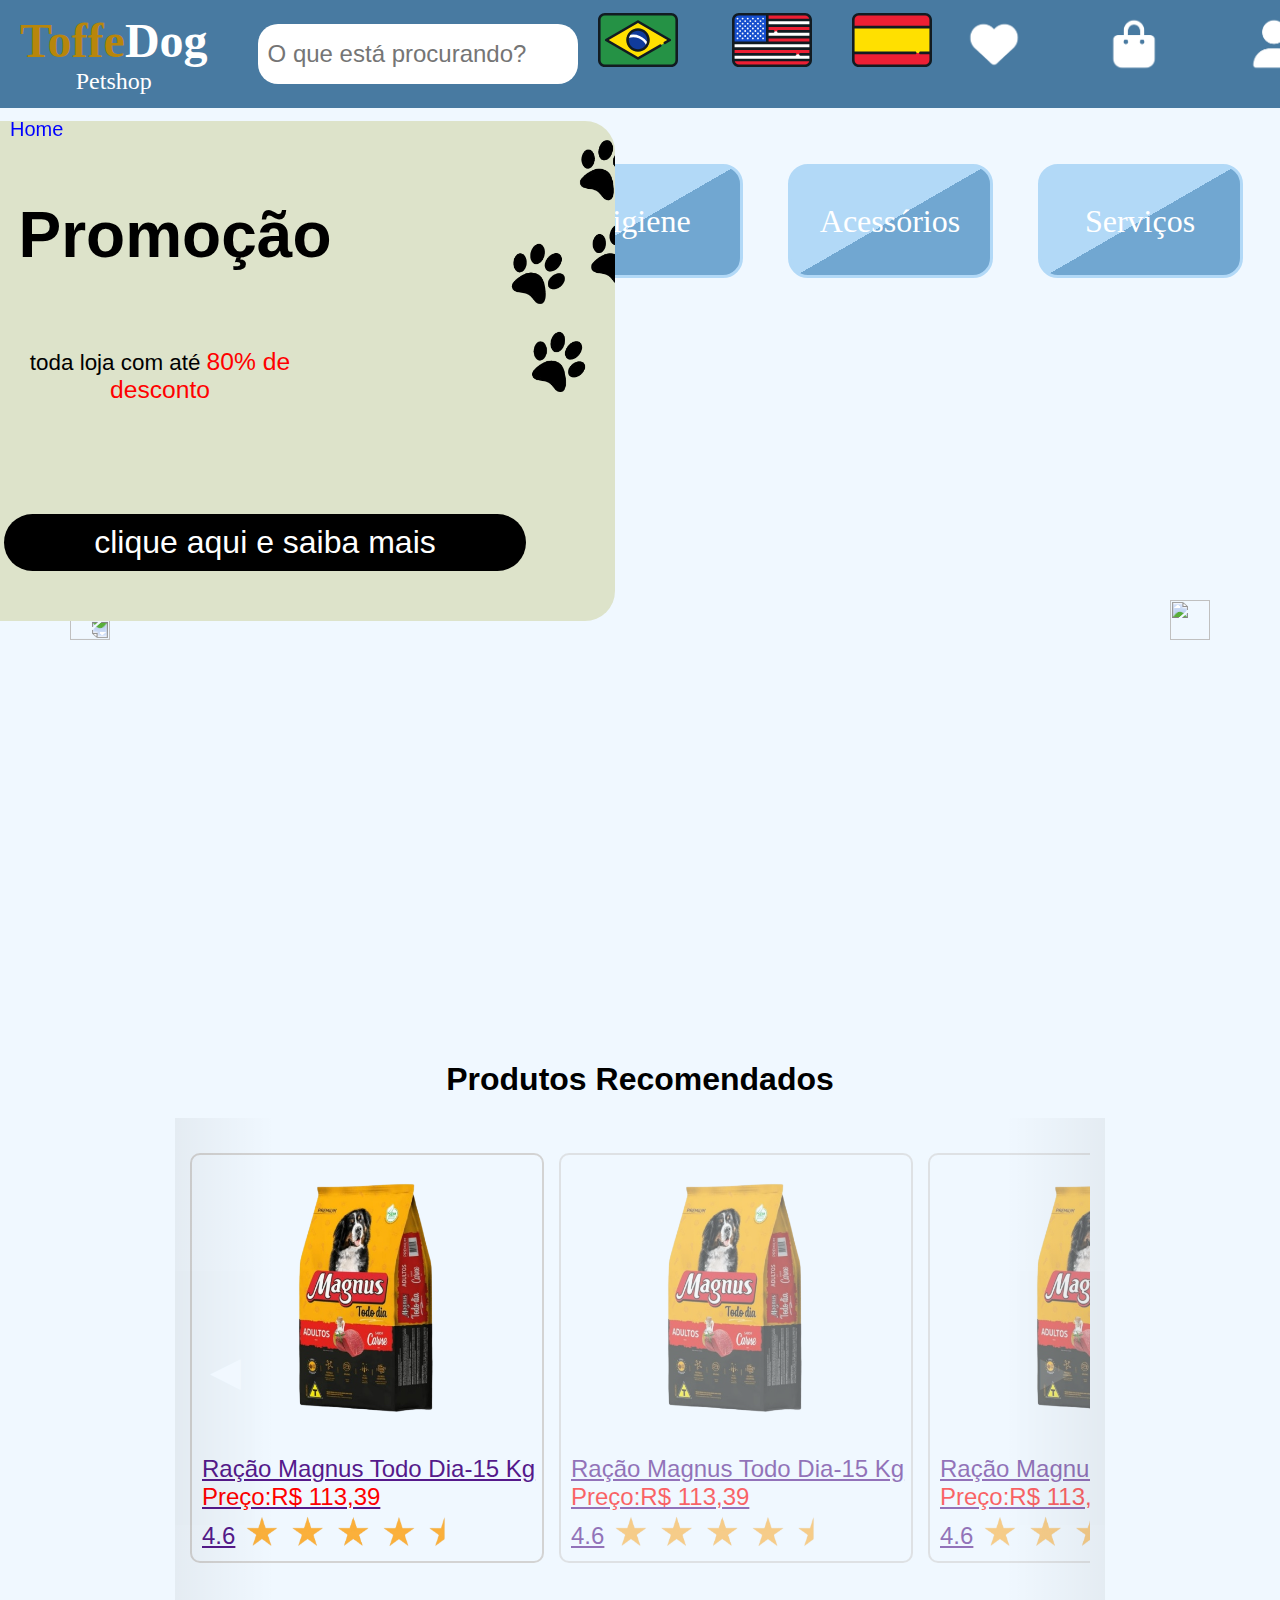
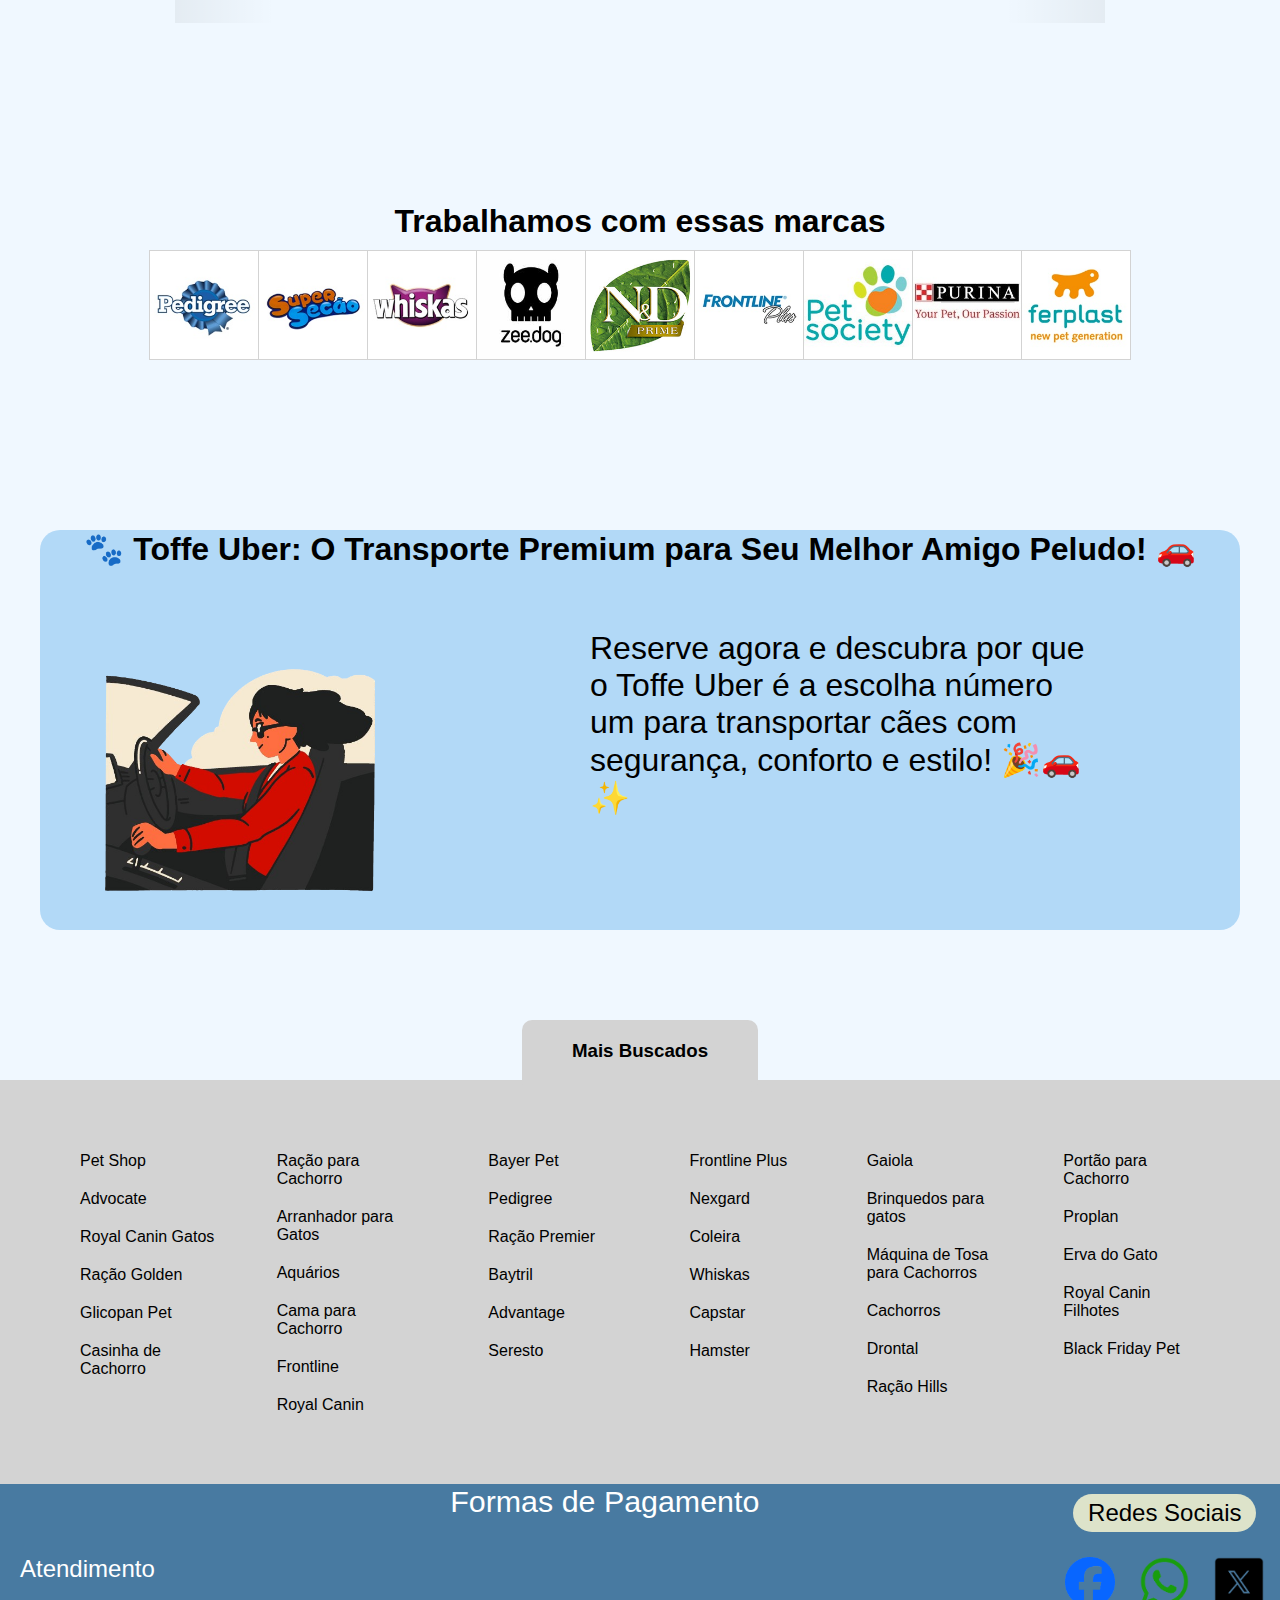
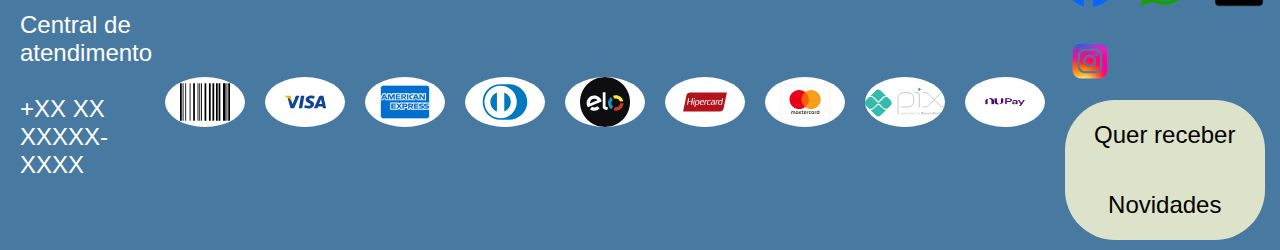
==== commit 3639c4c1: "404.html" ====
--- a/Index.html
+++ b/Index.html
@@ -1,36 +1,52 @@
 <!DOCTYPE html>
 <html lang="pt-br">
+
 <head>
     <meta charset="UTF-8">
     <meta name="viewport" content="width=device-width, initial-scale=1.0">
     <link id="link" rel="stylesheet" href="./Style_Home.css">
     <title>Home</title>
 </head>
+
 <body>
     <header>
-        <a class="logo" href="./Index.html"> 
+        <a class="logo" href="./Index.html">
             <h1><span class="span">Toffe</span>Dog</h1>
             <p>Petshop</p>
         </a>
         <input type="text" class="pesquisa" placeholder="O que está procurando?">
         <nav class="container_linguagens">
-            <a class="link_linguagen" href="./Index.html"><img class="img_linguagen" src="./Img/BandeiraBrasil.svg" alt=""><p class="texto_linguagen">Português</p></a>
-            <a class="link_linguagen" href="./Home_IG.html"><img class="img_linguagen" src="./Img/BandeiraEUA.svg" alt=""><p class="texto_linguagen">Inglês</p></a>
-            <a class="link_linguagen" href="./Home_ESP.html"><img class="img_linguagen" src="./Img/Espanha.svg" alt=""><p class="texto_linguagen">Espanhol</p></a>
+            <a class="link_linguagen" href="./Index.html"><img class="img_linguagen" src="./Img/BandeiraBrasil.svg"
+                    alt="">
+                <p class="texto_linguagen">Português</p>
+            </a>
+            <a class="link_linguagen" href="./Home_IG.html"><img class="img_linguagen" src="./Img/BandeiraEUA.svg"
+                    alt="">
+                <p class="texto_linguagen">Inglês</p>
+            </a>
+            <a class="link_linguagen" href="./Home_ESP.html"><img class="img_linguagen" src="./Img/Espanha.svg" alt="">
+                <p class="texto_linguagen">Espanhol</p>
+            </a>
         </nav>
         <nav class="menu_header">
-            <a class="Link_menu_header" href="./Erro.html"><img class="icon" src="./Img/Heart.png" alt=""><p class="texto_menu_header">Favoritos</p></a>
-            <a class="Link_menu_header" href="./Erro.html"><img class="icon" src="./Img/Bag.png" alt=""><p class="texto_menu_header">Sacola</p></a>
-            <a class="Link_menu_header" href="./Login.html"><img class="icon" src="./Img/User.png" alt=""><p class="texto_menu_header">Login</p></a>
+            <a class="Link_menu_header" href="./Erro.html"><img class="icon" src="./Img/Heart.png" alt="">
+                <p class="texto_menu_header">Favoritos</p>
+            </a>
+            <a class="Link_menu_header" href="./Erro.html"><img class="icon" src="./Img/Bag.png" alt="">
+                <p class="texto_menu_header">Sacola</p>
+            </a>
+            <a class="Link_menu_header" href="./Login.html"><img class="icon" src="./Img/User.png" alt="">
+                <p class="texto_menu_header">Login</p>
+            </a>
         </nav>
-      </header>
-      <main>
+    </header>
+    <main>
         <div id="trilha_de_migalhas">
             <ul id="Trilha">
                 <li class="migalhas"><a href="./Home.html">Home</a></li>
             </ul>
-          </div>
-          <div class="acessibilidade" id="acessibilidade">
+        </div>
+        <div class="acessibilidade" id="acessibilidade">
             <button class="botao_aumentarFonte" id="botao_aumentarFonte">
                 +A
             </button>
@@ -45,8 +61,10 @@
                 <img class="Contraste" src="./Img/circle-half-stroke-solid.svg" alt="">
                 Sem Contraste
             </button>
-            <button class="btn_acessibiledade" id="btn_acessibiledade"><img class="seta" id="seta" src="./Img/right-arrow-next-svgrepo-com.svg" alt=""></button>
-            <button class="Duvidas" id="btn_chat"><img id="img_chat" class="Duvidas" src="./Img/Duvida-removebg-preview.png" alt=""></button>
+            <button class="btn_acessibiledade" id="btn_acessibiledade"><img class="seta" id="seta"
+                    src="./Img/right-arrow-next-svgrepo-com.svg" alt=""></button>
+            <button class="Duvidas" id="btn_chat"><img id="img_chat" class="Duvidas"
+                    src="./Img/Duvida-removebg-preview.png" alt=""></button>
         </div>
         <div class="popup" id="popup">
             <h1 class="titulo_chat"> Duvidas, Reclamções ou sugestões? <br> Fala para gente</h1>
@@ -73,14 +91,46 @@
             <div class="box">
                 <a class="link_menu_Principal" href="./Erro.html">Serviços</a>
             </div>
-        </nav>  
+        </nav>
         <div class="container_slider">
             <button id="prev_button"><img src="./img/arrow.png" alt=""></button>
             <div class="container_galeria">
-                <a href="./Raçao.html"><div class="slider on banner1"><img class="cao_e_osso" src="./Img/cao_e_osso.png" alt=""><h1 class="titulo_banner">Promoção</h1><p class="texto_banner1"> toda loja com até <span>80% de desconto</span></p> <p class="texto_banner2">clique aqui e saiba mais</p> <img class="pegadas p1" src="./Img/PegadasFora.png" alt=""></div></a>
-                <a href="./Raçao.html"><div class="slider banner2"><img class="cao_e_osso" src="./Img/caolirio_osso.png" alt=""><h1 class="titulo_banner t1">Farmácia</h1><p class="texto_banner1 v2"> Os melhores descontos para seus pets viverem com saúde 🐾 </p> <p class="texto_banner2">clique aqui e saiba mais</p> <img class="pegadas p2" src="./Img/pegadaCinza.png" alt=""></div></a>
-                <a href="./Raçao.html"><div class="slider banner3 "><img class="cao_e_osso" src="./Img/gato_osso.png" alt=""><h1 class="titulo_banner">Promoção</h1><p class="texto_banner1"> Petiscos para gatos</p> <p class="texto_banner2">clique aqui e saiba mais</p> <img class="pegadas p3" src="./Img/pegadaCinza.png" alt=""></div></a>
-                <a href="./Raçao.html"><div class="slider banner4"><img class="cao_e_osso" src="./Img/petcasa.png" alt=""><h1 class="titulo_banner t2">Toffe House</h1><p class="texto_banner1 v3"> 🐾 Bem-Vindo ao Toffee House - Sua Creche Canina Aconchegante! 🐾  </p><p class="texto_banner3">Seu amigão merece mais do que apenas um lugar para ficar. No Toffee House, proporcionamos uma experiência única para o seu peludo! Somos mais do que uma creche para cachorros, somos o lar temporário que seu amigo de quatro patas sempre sonhou.</p> <p class="texto_banner2">clique aqui e saiba mais</p> <img class="pegadas p4" src="./Img/PegadasFora.png" alt=""></div></a>
+                <a href="./Raçao.html">
+                    <div class="slider on banner1"><img class="cao_e_osso" src="./Img/cao_e_osso.png" alt="">
+                        <h1 class="titulo_banner">Promoção</h1>
+                        <p class="texto_banner1"> toda loja com até <span>80% de desconto</span></p>
+                        <p class="texto_banner2">clique aqui e saiba mais</p> <img class="pegadas p1"
+                            src="./Img/PegadasFora.png" alt="">
+                    </div>
+                </a>
+                <a href="./Raçao.html">
+                    <div class="slider banner2"><img class="cao_e_osso" src="./Img/caolirio_osso.png" alt="">
+                        <h1 class="titulo_banner t1">Farmácia</h1>
+                        <p class="texto_banner1 v2"> Os melhores descontos para seus pets viverem com saúde 🐾 </p>
+                        <p class="texto_banner2">clique aqui e saiba mais</p> <img class="pegadas p2"
+                            src="./Img/pegadaCinza.png" alt="">
+                    </div>
+                </a>
+                <a href="./Raçao.html">
+                    <div class="slider banner3 "><img class="cao_e_osso" src="./Img/gato_osso.png" alt="">
+                        <h1 class="titulo_banner">Promoção</h1>
+                        <p class="texto_banner1"> Petiscos para gatos</p>
+                        <p class="texto_banner2">clique aqui e saiba mais</p> <img class="pegadas p3"
+                            src="./Img/pegadaCinza.png" alt="">
+                    </div>
+                </a>
+                <a href="./Raçao.html">
+                    <div class="slider banner4"><img class="cao_e_osso" src="./Img/petcasa.png" alt="">
+                        <h1 class="titulo_banner t2">Toffe House</h1>
+                        <p class="texto_banner1 v3"> 🐾 Bem-Vindo ao Toffee House - Sua Creche Canina Aconchegante! 🐾
+                        </p>
+                        <p class="texto_banner3">Seu amigão merece mais do que apenas um lugar para ficar. No Toffee
+                            House, proporcionamos uma experiência única para o seu peludo! Somos mais do que uma creche
+                            para cachorros, somos o lar temporário que seu amigo de quatro patas sempre sonhou.</p>
+                        <p class="texto_banner2">clique aqui e saiba mais</p> <img class="pegadas p4"
+                            src="./Img/PegadasFora.png" alt="">
+                    </div>
+                </a>
                 <!-- <a href="./Medicina.html"><img src="./img/Home2.png" class=" slider" alt=""></a>
                 <a href="./Raçao.html"><img src="./img/Home3.png" class=" slider" alt=""></a>
                 <a href="./Erro.html"><img src="./img/19.png" class=" slider" alt=""></a> -->
@@ -96,74 +146,74 @@
                     <div class="galeria_2">
                         <a href="" class="item current_item">
                             <div class="produto">
-                            <img class="imagem_produto" src="./Img/ExemploProduto.png" alt="">
-                            <p class="P_texto_1">Ração Magnus Todo Dia-15 Kg</p>
-                            <p class="P_texto_2">Preço:R$ 113,39</p>
-                            <p class="P_texto_3">4.6 <img class="Avaliação" src="./Img/Estrela.png" alt=""></p>
-                            </div>
-                        </a>
-                        <a href="" class="item">
-                            <div class="produto">
-                            <img class="imagem_produto" src="./Img/ExemploProduto.png" alt="">
-                            <p class="P_texto_1">Ração Magnus Todo Dia-15 Kg</p>
-                            <p class="P_texto_2">Preço:R$ 113,39</p>
-                            <p class="P_texto_3">4.6 <img class="Avaliação" src="./Img/Estrela.png" alt=""></p>
-                            </div>
-                        </a>
-                        <a href="" class="item">
-                            <div class="produto">
-                            <img class="imagem_produto" src="./Img/ExemploProduto.png" alt="">
-                            <p class="P_texto_1">Ração Magnus Todo Dia-15 Kg</p>
-                            <p class="P_texto_2">Preço:R$ 113,39</p>
-                            <p class="P_texto_3">4.6 <img class="Avaliação" src="./Img/Estrela.png" alt=""></p>
-                            </div>
-                        </a>
-                        <a href="" class="item">
-                            <div class="produto">
-                            <img class="imagem_produto" src="./Img/ExemploProduto.png" alt="">
-                            <p class="P_texto_1">Ração Magnus Todo Dia-15 Kg</p>
-                            <p class="P_texto_2">Preço:R$ 113,39</p>
-                            <p class="P_texto_3">4.6 <img class="Avaliação" src="./Img/Estrela.png" alt=""></p>
-                            </div>
-                        </a>
-                        <a href="" class="item">
-                            <div class="produto">
-                            <img class="imagem_produto" src="./Img/ExemploProduto.png" alt="">
-                            <p class="P_texto_1">Ração Magnus Todo Dia-15 Kg</p>
-                            <p class="P_texto_2">Preço:R$ 113,39</p>
-                            <p class="P_texto_3">4.6 <img class="Avaliação" src="./Img/Estrela.png" alt=""></p>
-                            </div>
-                        </a>
-                        <a href="" class="item">
-                            <div class="produto">
-                            <img class="imagem_produto" src="./Img/ExemploProduto.png" alt="">
-                            <p class="P_texto_1">Ração Magnus Todo Dia-15 Kg</p>
-                            <p class="P_texto_2">Preço:R$ 113,39</p>
-                            <p class="P_texto_3">4.6 <img class="Avaliação" src="./Img/Estrela.png" alt=""></p>
-                            </div>
-                        </a>
-                        <a href="" class="item">
-                            <div class="produto">
-                            <img class="imagem_produto" src="./Img/ExemploProduto.png" alt="">
-                            <p class="P_texto_1">Ração Magnus Todo Dia-15 Kg</p>
-                            <p class="P_texto_2">Preço:R$ 113,39</p>
-                            <p class="P_texto_3">4.6 <img class="Avaliação" src="./Img/Estrela.png" alt=""></p>
-                            </div>
-                        </a>
-                        <a href="" class="item">
-                            <div class="produto">
-                            <img class="imagem_produto" src="./Img/ExemploProduto.png" alt="">
-                            <p class="P_texto_1">Ração Magnus Todo Dia-15 Kg</p>
-                            <p class="P_texto_2">Preço:R$ 113,39</p>
-                            <p class="P_texto_3">4.6 <img class="Avaliação" src="./Img/Estrela.png" alt=""></p>
-                            </div>
-                        </a>
-                        <a href="" class="item">
-                            <div class="produto">
-                            <img class="imagem_produto" src="./Img/ExemploProduto.png" alt="">
-                            <p class="P_texto_1">Ração Magnus Todo Dia-15 Kg</p>
-                            <p class="P_texto_2">Preço:R$ 113,39</p>
-                            <p class="P_texto_3">4.6 <img class="Avaliação" src="./Img/Estrela.png" alt=""></p>
+                                <img class="imagem_produto" src="./Img/ExemploProduto.png" alt="">
+                                <p class="P_texto_1">Ração Magnus Todo Dia-15 Kg</p>
+                                <p class="P_texto_2">Preço:R$ 113,39</p>
+                                <p class="P_texto_3">4.6 <img class="Avaliação" src="./Img/Estrela.png" alt=""></p>
+                            </div>
+                        </a>
+                        <a href="" class="item">
+                            <div class="produto">
+                                <img class="imagem_produto" src="./Img/ExemploProduto.png" alt="">
+                                <p class="P_texto_1">Ração Magnus Todo Dia-15 Kg</p>
+                                <p class="P_texto_2">Preço:R$ 113,39</p>
+                                <p class="P_texto_3">4.6 <img class="Avaliação" src="./Img/Estrela.png" alt=""></p>
+                            </div>
+                        </a>
+                        <a href="" class="item">
+                            <div class="produto">
+                                <img class="imagem_produto" src="./Img/ExemploProduto.png" alt="">
+                                <p class="P_texto_1">Ração Magnus Todo Dia-15 Kg</p>
+                                <p class="P_texto_2">Preço:R$ 113,39</p>
+                                <p class="P_texto_3">4.6 <img class="Avaliação" src="./Img/Estrela.png" alt=""></p>
+                            </div>
+                        </a>
+                        <a href="" class="item">
+                            <div class="produto">
+                                <img class="imagem_produto" src="./Img/ExemploProduto.png" alt="">
+                                <p class="P_texto_1">Ração Magnus Todo Dia-15 Kg</p>
+                                <p class="P_texto_2">Preço:R$ 113,39</p>
+                                <p class="P_texto_3">4.6 <img class="Avaliação" src="./Img/Estrela.png" alt=""></p>
+                            </div>
+                        </a>
+                        <a href="" class="item">
+                            <div class="produto">
+                                <img class="imagem_produto" src="./Img/ExemploProduto.png" alt="">
+                                <p class="P_texto_1">Ração Magnus Todo Dia-15 Kg</p>
+                                <p class="P_texto_2">Preço:R$ 113,39</p>
+                                <p class="P_texto_3">4.6 <img class="Avaliação" src="./Img/Estrela.png" alt=""></p>
+                            </div>
+                        </a>
+                        <a href="" class="item">
+                            <div class="produto">
+                                <img class="imagem_produto" src="./Img/ExemploProduto.png" alt="">
+                                <p class="P_texto_1">Ração Magnus Todo Dia-15 Kg</p>
+                                <p class="P_texto_2">Preço:R$ 113,39</p>
+                                <p class="P_texto_3">4.6 <img class="Avaliação" src="./Img/Estrela.png" alt=""></p>
+                            </div>
+                        </a>
+                        <a href="" class="item">
+                            <div class="produto">
+                                <img class="imagem_produto" src="./Img/ExemploProduto.png" alt="">
+                                <p class="P_texto_1">Ração Magnus Todo Dia-15 Kg</p>
+                                <p class="P_texto_2">Preço:R$ 113,39</p>
+                                <p class="P_texto_3">4.6 <img class="Avaliação" src="./Img/Estrela.png" alt=""></p>
+                            </div>
+                        </a>
+                        <a href="" class="item">
+                            <div class="produto">
+                                <img class="imagem_produto" src="./Img/ExemploProduto.png" alt="">
+                                <p class="P_texto_1">Ração Magnus Todo Dia-15 Kg</p>
+                                <p class="P_texto_2">Preço:R$ 113,39</p>
+                                <p class="P_texto_3">4.6 <img class="Avaliação" src="./Img/Estrela.png" alt=""></p>
+                            </div>
+                        </a>
+                        <a href="" class="item">
+                            <div class="produto">
+                                <img class="imagem_produto" src="./Img/ExemploProduto.png" alt="">
+                                <p class="P_texto_1">Ração Magnus Todo Dia-15 Kg</p>
+                                <p class="P_texto_2">Preço:R$ 113,39</p>
+                                <p class="P_texto_3">4.6 <img class="Avaliação" src="./Img/Estrela.png" alt=""></p>
                             </div>
                         </a>
                     </div>
@@ -175,7 +225,7 @@
             <h1 class="titulo_marcas">Trabalhamos com essas marcas</h1>
             <figure class="galeria_marcas">
                 <img class="img1 img0" src="./Img/imagem-marca-pedigree-pedigree.jpg" alt="">
-                <img class="img0" src="./Img/imagem-marca-supersecao-super_secao.jpg" alt="" >
+                <img class="img0" src="./Img/imagem-marca-supersecao-super_secao.jpg" alt="">
                 <img class="img0" src="./Img/imagem-marca-whiskas-whiskas.jpg" alt="">
                 <img class="img0" src="./Img/zeedog.jpg" alt="">
                 <img class="img0" src="./Img/nd.jpg" alt="">
@@ -185,13 +235,14 @@
                 <img class="img0" src="./Img/imagem-marca-ferplast-ferplast.jpg" alt="">
             </figure>
         </section>
-       <div class="bannerBaixo">
-        <h1 class="titulo_bannerBaixo">🐾 Toffe Uber: O Transporte Premium para Seu Melhor Amigo Peludo! 🚗</h1>
-        <img class="velo" src="./Img/velocity.png" alt="">
-        <p class="texto_bannerBaixo">Reserve agora e descubra por que o Toffe Uber é a escolha número um para transportar cães com segurança, conforto e estilo! 🎉🚗✨</p>
-       </div> 
-      </main>
-      <aside>
+        <div class="bannerBaixo">
+            <h1 class="titulo_bannerBaixo">🐾 Toffe Uber: O Transporte Premium para Seu Melhor Amigo Peludo! 🚗</h1>
+            <img class="velo" src="./Img/velocity.png" alt="">
+            <p class="texto_bannerBaixo">Reserve agora e descubra por que o Toffe Uber é a escolha número um para
+                transportar cães com segurança, conforto e estilo! 🎉🚗✨</p>
+        </div>
+    </main>
+    <aside>
         <section class="container_buscas">
             <h3 class="titulo_busca">Mais Buscados</h3>
             <div class="container_lista_busca">
@@ -244,31 +295,34 @@
                 </ul>
             </div>
         </section>
-      </aside>
-      <footer>
+    </aside>
+    <footer>
         <p class="texto_atendimento"> Atendimento <br><br> Central de atendimento <br><br> +XX XX XXXXX-XXXX </p>
-        <p class="texto_pagamento">Formas de Pagamento</p>
-        <ul class="lista_pagamento">
-            <li class="item_pagamento"><img class="pagamento" src="./Img/barcode-svgrepo-com.svg" alt=""></li>
-            <li class="item_pagamento"><img class="pagamento" src="./Img/visa-svgrepo-com.svg" alt=""></li>
-            <li class="item_pagamento"><img class="pagamento" src="./Img/amex-svgrepo-com.svg" alt=""></li>
-            <li class="item_pagamento"><img class="pagamento" src="./Img/diners-svgrepo-com.svg" alt=""></li>
-            <li class="item_pagamento"><img class="pagamento" src="./Img/elo-svgrepo-com.svg" alt=""></li>
-            <li class="item_pagamento"><img class="pagamento" src="./Img/hipercard-3-svgrepo-com.svg" alt=""></li>
-            <li class="item_pagamento"><img class="pagamento" src="./Img/mastercard-full-svgrepo-com.svg" alt=""></li>
-            <li class="item_pagamento"><img class="pagamento" src="./Img/pix-106.svg" alt=""></li>
-            <li class="item_pagamento"><img class="pagamento" src="./Img/nupay.png" alt=""></li>
-        </ul>
-
+        <div class="formas_de_pagamaento">
+            <p class="texto_pagamento">Formas de Pagamento</p>
+            <img class="pagamento" src="./Img/barcode-svgrepo-com.svg" alt="">
+            <img class="pagamento" src="./Img/visa-svgrepo-com.svg" alt="">
+            <img class="pagamento" src="./Img/amex-svgrepo-com.svg" alt="">
+            <img class="pagamento" src="./Img/diners-svgrepo-com.svg" alt="">
+            <img class="pagamento" src="./Img/elo-svgrepo-com.svg" alt="">
+            <img class="pagamento" src="./Img/hipercard-3-svgrepo-com.svg" alt="">
+            <img class="pagamento" src="./Img/mastercard-full-svgrepo-com.svg" alt="">
+            <img class="pagamento" src="./Img/pix-106.svg" alt="">
+            <img class="pagamento" src="./Img/nupay.png" alt="">
+        </div>
         <div class="nossa_redes">
             <p class="texto_nossas_redes"> Redes Sociais</p>
             <ul class="lista_redes">
-                <li class="item_redes"> <a href="./Erro.html"><img class="nosso_rede" src="./Img/FacebookLogo.png" alt=""></a></li>
-                <li class="item_redes"> <a href="./Erro.html"><img class="nosso_rede" src="./Img/whatsappLogo.png" alt=""></a></li>
-                <li class="item_redes"> <a href="./Erro.html"><img class="nosso_rede" src="./Img/XLogo.png" alt=""></a></li>
-                <li class="item_redes"> <a href="./Erro.html"><img class="nosso_rede" src="./Img/InstagramLogo.png" alt=""></a></li>
+                <li class="item_redes"> <a href="./Erro.html"><img class="nosso_rede" src="./Img/FacebookLogo.png"
+                            alt=""></a></li>
+                <li class="item_redes"> <a href="./Erro.html"><img class="nosso_rede" src="./Img/whatsappLogo.png"
+                            alt=""></a></li>
+                <li class="item_redes"> <a href="./Erro.html"><img class="nosso_rede" src="./Img/XLogo.png" alt=""></a>
+                </li>
+                <li class="item_redes"> <a href="./Erro.html"><img class="nosso_rede" src="./Img/InstagramLogo.png"
+                            alt=""></a></li>
             </ul>
-            
+
             <div class="texto_rodape_final">
                 <p class=" texto_quer">Quer receber</p>
                 <p class=" texto_novidades">Novidades</p>
@@ -277,4 +331,5 @@
     </footer>
     <script src="./Script_Home.js"></script>
 </body>
+
 </html>--- a/Style_Home.css
+++ b/Style_Home.css
@@ -2,6 +2,7 @@
   margin: 0px;
   padding: 0px;
 }
+
 body {
   margin: 0px;
   padding: 0px;
@@ -9,6 +10,7 @@
   font-size: 16px;
   font-family: "Lato", sans-serif;
 }
+
 header {
   background-color: #487aa1;
   display: flex;
@@ -17,6 +19,7 @@
   align-items: center;
   padding: 0px 20px 0px 20px;
 }
+
 .logo {
   /* background-color: #d69a3a; */
   height: 80px;
@@ -31,9 +34,11 @@
   font-family: "Courgette";
   font-size: 1.5em;
 }
+
 .span {
   color: darkgoldenrod;
 }
+
 .pesquisa {
   width: 600px;
   height: 40px;
@@ -45,6 +50,7 @@
   border-radius: 20px;
   border: none;
 }
+
 .menu_header {
   display: flex;
   gap: 40px;
@@ -52,6 +58,7 @@
   align-content: center;
   margin-top: -30px;
 }
+
 .Link_menu_header {
   text-decoration: none;
   padding: 15px;
@@ -61,42 +68,52 @@
   height: 50px;
   color: white;
 }
+
 .texto_menu_header {
   text-align: center;
   opacity: 0;
 }
+
 .Link_menu_header:hover p {
   opacity: 1;
 }
+
 .icon {
   width: 60px;
   height: 60px;
 }
+
 .container_linguagens {
   display: flex;
   gap: 40px;
   justify-content: space-between;
 }
+
 .texto_linguagen {
   font-size: 1.3em;
   text-decoration: none;
   opacity: 0;
   text-align: center;
 }
+
 .link_linguagen {
   text-decoration: none;
   color: white;
 }
+
 .link_linguagen:hover p {
   opacity: 1;
 }
+
 .img_linguagen {
   width: 80px;
   height: 80px;
 }
+
 .lista_menu_header {
   list-style: none;
 }
+
 .lista_menu_header_item {
   display: inline;
 }
@@ -108,25 +125,31 @@
   row-gap: 20px;
   font-family: "Lato", sans-serif;
 }
+
 #trilha_de_migalhas {
   margin: 10px 10px 10px 10px;
   grid-row: 1/2;
   z-index: 1;
 }
+
 #trilha {
   margin: 0px 0px 0px 10px;
 }
+
 .migalhas {
   display: inline;
 }
+
 .migalhas a {
   text-decoration: none;
   color: #0000ff;
   font-size: 1.25em;
 }
+
 .migalhas a:hover {
   text-decoration: underline;
 }
+
 .acessibilidade {
   display: grid;
   grid-template-rows: 1fr 1fr 1fr;
@@ -141,9 +164,11 @@
   border-radius: 10px;
   margin: 10px;
 }
+
 .hiden {
   left: 0px;
 }
+
 .botao_aumentarFonte {
   grid-column: 1/2;
   justify-self: center;
@@ -151,6 +176,7 @@
   height: 40px;
   margin: 10px 10px 10px 10px;
 }
+
 .botao_diminuirFonte {
   grid-column: 1/2;
   justify-self: center;
@@ -158,6 +184,7 @@
   height: 40px;
   margin: 10px 10px 10px 10px;
 }
+
 .modo_contraste {
   grid-column: 1/2;
   margin: 10px 10px 10px 10px;
@@ -165,10 +192,12 @@
   height: 42px;
   justify-self: center;
 }
+
 .modo_contraste img {
   width: 20px;
   height: 20px;
 }
+
 .btn_acessibiledade {
   grid-column: 2/3;
   grid-row: 2/3;
@@ -180,16 +209,20 @@
   background-color: #487aa1;
   border-radius: 10px;
 }
+
 .seta {
   width: 20px;
   height: 20px;
 }
+
 .vira {
   transform: rotate(180deg);
 }
+
 .btn_acessibiledade:hover {
   background-color: #b2d9f7;
 }
+
 .Duvidas {
   grid-column: 2/3;
   grid-row: 3/4;
@@ -200,10 +233,12 @@
   border: none;
   cursor: pointer;
 }
+
 .Duvidas img {
   width: 50px;
   height: 50px;
 }
+
 .popup {
   display: none;
   flex-direction: column;
@@ -221,17 +256,20 @@
   top: 22%;
   box-shadow: 0 0 1em;
 }
+
 .titulo_chat {
   font-size: 2em;
   text-align: center;
   color: white;
 }
+
 .textp_chat {
   font-size: 1.5em;
   text-align: left;
   width: 680px;
   color: white;
 }
+
 .identivicação {
   font-size: 1.5em;
   width: 680px;
@@ -241,6 +279,7 @@
   border: none;
   padding: 10px;
 }
+
 .comentario {
   font-size: 1.5em;
   width: 680px;
@@ -248,12 +287,14 @@
   padding: 10px;
   margin: 10px 0px 10px 0px;
 }
+
 .container_btn_chat {
   width: 100%;
   display: flex;
   justify-content: left;
   padding-left: 15%;
 }
+
 .btn_chat_enviar {
   font-size: 1em;
   font-weight: bold;
@@ -264,11 +305,13 @@
   background-color: #7c8071;
   color: white;
 }
+
 .btn_chat_enviar:active {
   background-color: #dde3ca;
   border: solid #7c8071;
   color: black;
 }
+
 .btn_X {
   font-size: 2em;
   font-weight: bold;
@@ -283,9 +326,11 @@
   right: -390px;
   bottom: 480px;
 }
+
 .btn_X:active {
   color: black;
 }
+
 .container_slider {
   justify-self: center;
   align-self: center;
@@ -294,11 +339,13 @@
   grid-column: 2/3;
   grid-row: 2/3;
 }
+
 .container_galeria {
   position: relative;
   grid-column: 2/3;
   display: flex;
 }
+
 .slider {
   position: absolute;
   justify-self: center;
@@ -312,18 +359,23 @@
   grid-template-columns: 1fr 1fr 1fr 1fr;
   grid-template-rows: 1fr 1.2fr;
 }
+
 .banner1 {
   background-color: #dde3ca;
 }
+
 .banner2 {
   background-color: #487aa1;
 }
+
 .banner3 {
   background-color: #ffffff;
 }
+
 .banner4 {
   background-color: #b2d9f7;
 }
+
 .cao_e_osso {
   width: 400px;
   height: 400px;
@@ -331,6 +383,7 @@
   align-self: center;
   grid-row: 1/3;
 }
+
 .pegadas {
   width: 480px;
   height: 480px;
@@ -339,6 +392,7 @@
   grid-column: 4/5;
   grid-row: 1/3;
 }
+
 .titulo_banner {
   font-size: 9em;
   grid-column: 2/4;
@@ -346,6 +400,7 @@
   align-self: center;
   color: black;
 }
+
 .texto_banner1 {
   color: black;
   font-size: 2.6em;
@@ -355,22 +410,27 @@
   text-align: center;
   width: 400px;
 }
+
 .texto_banner1 span {
   color: red;
   font-size: 1.1em;
 }
+
 .t1 {
   color: white;
 }
+
 .t2 {
   font-size: 5em;
   margin-top: -70px;
 }
+
 .v2 {
   grid-column: 2/4;
   width: 700px;
   color: white;
 }
+
 .v3 {
   grid-column: 2/5;
   font-size: 1.9em;
@@ -379,6 +439,7 @@
   width: 1000px;
   margin: -70px 0px 0px -100px;
 }
+
 .texto_banner3 {
   grid-column: 2/4;
   grid-row: 2/3;
@@ -390,6 +451,7 @@
   color: black;
   width: 810px;
 }
+
 .texto_banner2 {
   font-size: 2em;
   grid-column: 2/4;
@@ -402,9 +464,11 @@
   border-radius: 250px;
   padding: 10px 90px 10px 90px;
 }
+
 .on {
   opacity: 1;
 }
+
 #prev_button,
 #next_button {
   width: 50px;
@@ -412,20 +476,24 @@
   border: none;
   background-color: transparent;
 }
+
 #prev_button img,
 #next_button img {
   width: 40px;
   height: 40px;
 }
+
 #prev_button img:hover,
 #next_button img:hover {
   opacity: 0.6;
 }
+
 #prev_button img {
   width: 40px;
   height: 40px;
   transform: rotate(180deg);
 }
+
 .container_menu_Principal {
   justify-self: center;
   align-self: center;
@@ -434,6 +502,7 @@
   flex-wrap: wrap;
   gap: 40px;
 }
+
 .box {
   position: relative;
   width: 210px;
@@ -444,9 +513,11 @@
   border-radius: 20px;
   overflow: hidden;
 }
+
 .box:hover:before {
   opacity: 1;
 }
+
 .box::before {
   content: "";
   position: absolute;
@@ -457,11 +528,13 @@
   z-index: -1;
   opacity: 0;
 }
+
 @keyframes rodar {
   100% {
     transform: rotate(360deg);
   }
 }
+
 /* .box::after {
   content: "";
   position: absolute;
@@ -484,40 +557,48 @@
   text-decoration: none;
   border-radius: 20px;
 }
+
 .link_menu_Principal:hover {
   background-color: #b2d9f7;
   border: solid #487aa1;
   color: black;
 }
+
 .container_produtos {
   display: flex;
   flex-direction: column;
   align-items: center;
   margin: 150px;
 }
+
 .P_titulo {
   font-size: 2em;
   justify-self: center;
   margin: 20px;
 }
+
 .container_slider_2 {
   position: relative;
   padding: 15px;
   max-width: 2000px;
   margin: 0 auto;
 }
+
 .galeria_wrapper_2 {
   overflow-x: auto;
   height: 475px;
 }
+
 .galeria_wrapper_2::-webkit-scrollbar {
   display: none;
 }
+
 .galeria_2 {
   display: flex;
   flex-flow: row nowrap;
   gap: 15px;
 }
+
 .arrow_left,
 .arrow_right {
   position: absolute;
@@ -537,17 +618,21 @@
   transition: all 600ms ease-in-out;
   z-index: 1;
 }
+
 .arrow_right {
   left: auto;
   right: 0;
   background: linear-gradient(to right, transparent 0%, black 200%);
 }
+
 .arrow_left:hover {
   opacity: 1;
 }
+
 .arrow_right:hover {
   opacity: 1;
 }
+
 .item {
   width: 354px;
   height: 435px;
@@ -572,33 +657,39 @@
   border-width: 2px;
   border-radius: 10px;
 }
+
 .imagem_produto {
   justify-self: center;
   max-width: 250px;
   max-height: 300px;
 }
+
 .P_texto_1 {
   margin: 0px 0px 0px 10px;
   justify-self: start;
   font-size: 1.5em;
 }
+
 .P_texto_2 {
   margin: 0px 0px 0px 10px;
   justify-self: start;
   font-size: 1.5em;
   color: red;
 }
+
 .P_texto_3 {
   margin: 0px 0px 0px 10px;
   display: flex;
   align-items: center;
   font-size: 1.5em;
 }
+
 .Avaliação {
   margin: 0px 0px 0px 10px;
   grid-column: 2/3;
   height: 50px;
 }
+
 .P_botao {
   background-color: #59027b;
   color: white;
@@ -610,15 +701,18 @@
   text-decoration: none;
   margin: 0px 0px 10px 0px;
 }
+
 .container_marcas {
   display: flex;
   flex-direction: column;
   align-items: center;
 }
+
 .galeria_marcas {
   display: flex;
   flex-wrap: wrap;
 }
+
 .img0 {
   width: 228px;
   height: 228px;
@@ -626,13 +720,16 @@
   border-width: 1px;
   border-left-width: 0px;
 }
+
 .img1 {
   border-left-width: 1px;
 }
+
 .titulo_marcas {
   font-size: 2em;
   margin: 10px;
 }
+
 .bannerBaixo {
   width: 2100px;
   height: 500px;
@@ -644,6 +741,7 @@
   grid-template-rows: 1fr 3fr;
   border-radius: 20px;
 }
+
 .velo {
   width: 370px;
   height: 370px;
@@ -651,22 +749,26 @@
   justify-self: center;
   align-self: center;
 }
+
 .titulo_bannerBaixo {
   grid-column: 1/3;
   font-size: 3em;
   justify-self: center;
 }
+
 .texto_bannerBaixo {
   justify-self: center;
   font-size: 3em;
   width: 900px;
   text-align: left;
 }
+
 aside {
   display: flex;
   grid-template-columns: 1fr 10fr 1fr;
   font-family: "Lato", sans-serif;
 }
+
 .container_buscas {
   justify-self: center;
   width: 100%;
@@ -674,6 +776,7 @@
   margin: 0px;
   background-color: lightgrey;
 }
+
 .titulo_busca {
   justify-self: center;
   background-color: lightgrey;
@@ -682,6 +785,7 @@
   padding: 20px 50px 30px 50px;
   border-radius: 10px;
 }
+
 .container_lista_busca {
   justify-self: center;
   display: grid;
@@ -689,34 +793,41 @@
   margin: 0px 50px 50px 50px;
   background-color: lightgrey;
 }
+
 .container_lista_busca ul {
   justify-self: center;
   margin: 0px 30px 0px 30px;
 }
+
 .container_lista_busca ul li {
   margin: 0px 0px 20px 0px;
   list-style: none;
 }
+
 footer {
-  display: grid;
-  grid-template-columns: 1fr 3fr 1fr;
+  display: flex;
   border-width: 2px;
+  justify-content: space-between;
   background-color: #487aa1;
   font-family: "Lato", sans-serif;
-}
+  padding: 0px 20px 0px 20px;
+}
+
 .texto_atendimento {
   font-size: 2em;
   justify-self: center;
   align-self: center;
   color: white;
 }
+
 .texto_pagamento {
   font-size: 2em;
   justify-self: center;
-  grid-column: 2/3;
+  grid-column: 1/10;
   grid-row: 1/2;
   color: white;
 }
+
 .lista_pagamento {
   justify-self: center;
   align-self: center;
@@ -727,9 +838,13 @@
   padding: 0px;
   height: 83px;
 }
-.item_pagamento {
-  display: inline;
-}
+
+.formas_de_pagamaento {
+  display: grid;
+  grid-template-columns: 1fr 1fr 1fr 1fr 1fr 1fr 1fr 1fr 1fr;
+  grid-template-rows: 1fr 1fr;
+}
+
 .pagamento {
   width: 80px;
   height: 60px;
@@ -737,11 +852,11 @@
   background-color: white;
   border-radius: 50%;
 }
+
 .nossa_redes {
-  width: 100%;
-  height: 100%;
   display: grid;
 }
+
 .texto_nossas_redes {
   background-color: #dde3ca;
   justify-self: center;
@@ -751,6 +866,7 @@
   padding: 5px 20px 5px 20px;
   margin-top: 10px;
 }
+
 .lista_redes {
   justify-self: center;
   align-self: center;
@@ -762,11 +878,13 @@
 .item_redes {
   display: inline;
 }
+
 .nosso_rede {
   width: 50px;
   height: 50px;
   margin: 25px 10px 0px 10px;
 }
+
 .texto_rodape_final {
   background-color: #dde3ca;
   border-radius: 50px;
@@ -777,33 +895,41 @@
   align-self: center;
   margin: 10px;
 }
+
 .texto_quer {
   justify-self: center;
   align-self: center;
   font-size: 1.8em;
 }
+
 .texto_novidades {
   justify-self: center;
   align-self: center;
   font-size: 1.8em;
 }
+
 @media (max-width: 1920px) {
   header {
     grid-template-columns: 0.1fr 0.8fr 0.5fr 0.5fr;
   }
+
   .pesquisa {
     margin: 20px 20px 20px 50px;
   }
+
   .menu {
     grid-column: 1/5;
   }
+
   .menu_item {
     display: inline;
     margin: 50px;
   }
+
   main {
     grid-template-columns: 5fr 10fr 5fr;
   }
+
   .container_slider {
     grid-template-columns: 1fr 27fr 1fr;
   }
@@ -819,6 +945,7 @@
     opacity: 0;
     display: grid;
   }
+
   .cao_e_osso {
     width: 300px;
     height: 300px;
@@ -826,6 +953,7 @@
     align-self: center;
     grid-row: 1/3;
   }
+
   .pegadas {
     width: 300px;
     height: 300px;
@@ -834,18 +962,23 @@
     grid-column: 4/5;
     grid-row: 1/3;
   }
+
   .p1 {
     left: 32px;
   }
+
   .p2 {
     left: 23px;
   }
+
   .p3 {
     left: 35px;
   }
+
   .p4 {
     top: 100px;
   }
+
   .titulo_banner {
     font-size: 8em;
     grid-column: 2/4;
@@ -853,6 +986,7 @@
     align-self: center;
     color: black;
   }
+
   .texto_banner1 {
     color: black;
     font-size: 2.4em;
@@ -862,22 +996,27 @@
     text-align: center;
     width: 350px;
   }
+
   .texto_banner1 span {
     color: red;
     font-size: 1.1em;
   }
+
   .t1 {
     color: white;
   }
+
   .t2 {
     font-size: 5em;
     margin-top: -70px;
   }
+
   .v2 {
     grid-column: 2/4;
     width: 700px;
     color: white;
   }
+
   .v3 {
     grid-column: 2/5;
     font-size: 1.9em;
@@ -886,6 +1025,7 @@
     width: 1000px;
     margin: -70px 0px 0px -100px;
   }
+
   .texto_banner3 {
     grid-column: 2/4;
     grid-row: 2/3;
@@ -897,6 +1037,7 @@
     color: black;
     width: 810px;
   }
+
   .texto_banner2 {
     font-size: 2em;
     grid-column: 2/4;
@@ -909,23 +1050,29 @@
     border-radius: 250px;
     padding: 10px 90px 10px 90px;
   }
+
   .on {
     opacity: 1;
   }
+
   .container_destaque {
     margin: 100px 20px 20px 20px;
   }
+
   .item_destaque a img {
     height: 240px;
     width: 240px;
   }
+
   .container_slider_2 {
     max-width: 1500px;
   }
+
   .img0 {
     width: 168px;
     height: 168px;
   }
+
   .bannerBaixo {
     width: 1900px;
     height: 500px;
@@ -937,6 +1084,7 @@
     grid-template-rows: 1fr 3fr;
     border-radius: 20px;
   }
+
   .velo {
     width: 370px;
     height: 370px;
@@ -944,26 +1092,31 @@
     justify-self: center;
     align-self: center;
   }
+
   .titulo_bannerBaixo {
     grid-column: 1/3;
     font-size: 3em;
     justify-self: center;
   }
+
   .texto_bannerBaixo {
     justify-self: center;
     font-size: 3em;
     width: 900px;
     text-align: left;
   }
+
   .pagamento {
     width: 60px;
     height: 40px;
   }
 }
+
 @media (max-width: 1500px) {
   main {
     grid-template-columns: 5fr 10fr 5fr;
   }
+
   .container_slider {
     grid-template-columns: 1fr 21fr 1fr;
   }
@@ -979,6 +1132,7 @@
     opacity: 0;
     display: grid;
   }
+
   .cao_e_osso {
     width: 300px;
     height: 300px;
@@ -986,6 +1140,7 @@
     align-self: center;
     grid-row: 1/3;
   }
+
   .pegadas {
     width: 280px;
     height: 280px;
@@ -994,21 +1149,26 @@
     grid-column: 4/5;
     grid-row: 1/3;
   }
+
   .p1 {
     left: 0px;
   }
+
   .p2 {
     left: 0px;
     top: 40px;
   }
+
   .p3 {
     left: 0px;
     top: 40px;
   }
+
   .p4 {
     left: 0;
     top: 10px;
   }
+
   .titulo_banner {
     font-size: 4em;
     grid-column: 2/5;
@@ -1018,6 +1178,7 @@
     align-self: center;
     color: black;
   }
+
   .texto_banner1 {
     color: black;
     font-size: 1.4em;
@@ -1027,22 +1188,27 @@
     text-align: center;
     width: 350px;
   }
+
   .texto_banner1 span {
     color: red;
     font-size: 1.1em;
   }
+
   .t1 {
     color: white;
   }
+
   .t2 {
     font-size: 5em;
     margin-top: -70px;
   }
+
   .v2 {
     grid-column: 2/4;
     width: 400px;
     color: white;
   }
+
   .v3 {
     grid-column: 2/5;
     font-size: 1em;
@@ -1051,6 +1217,7 @@
     width: 500px;
     margin: -70px 0px 0px -100px;
   }
+
   .texto_banner3 {
     grid-column: 2/4;
     grid-row: 2/3;
@@ -1062,6 +1229,7 @@
     color: black;
     width: 410px;
   }
+
   .texto_banner2 {
     font-size: 2em;
     grid-column: 2/5;
@@ -1074,23 +1242,29 @@
     border-radius: 250px;
     padding: 10px 90px 10px 90px;
   }
+
   .on {
     opacity: 1;
   }
+
   .container_destaque {
     margin: 100px 20px 20px 20px;
   }
+
   .item_destaque a img {
     height: 200px;
     width: 200px;
   }
+
   .container_slider_2 {
     max-width: 900px;
   }
+
   .img0 {
     width: 108px;
     height: 108px;
   }
+
   .bannerBaixo {
     width: 1200px;
     height: 400px;
@@ -1102,6 +1276,7 @@
     grid-template-rows: 1fr 3fr;
     border-radius: 20px;
   }
+
   .velo {
     width: 270px;
     height: 270px;
@@ -1109,17 +1284,21 @@
     justify-self: center;
     align-self: center;
   }
+
   .titulo_bannerBaixo {
     font-size: 2em;
   }
+
   .texto_bannerBaixo {
     font-size: 2em;
     width: 500px;
   }
+
   .pagamento {
     width: 60px;
     height: 40px;
   }
+
   footer {
     display: grid;
     grid-template-columns: 1fr 3fr 1fr;
@@ -1127,12 +1306,15 @@
     background-color: #487aa1;
     font-family: "Lato", sans-serif;
   }
+
   .texto_atendimento {
     font-size: 1.5em;
   }
+
   .texto_pagamento {
     font-size: 1.9em;
   }
+
   .pagamento {
     width: 80px;
     height: 50px;
@@ -1141,11 +1323,13 @@
     background-color: white;
     border-radius: 50%;
   }
+
   .nossa_redes {
     width: 100%;
     height: 100%;
     display: grid;
   }
+
   .texto_nossas_redes {
     background-color: #dde3ca;
     justify-self: center;
@@ -1159,23 +1343,29 @@
   .item_redes {
     display: inline;
   }
+
   .texto_rodape_final {
     width: 200px;
   }
+
   .texto_quer {
     font-size: 1.5em;
   }
+
   .texto_novidades {
     font-size: 1.5em;
   }
 }
+
 @media (max-width: 1000px) {
   header {
     flex-direction: column;
   }
+
   .container_menu_Principal {
     flex-direction: column;
   }
+
   .container_slider {
     justify-self: center;
     align-self: center;
@@ -1185,13 +1375,16 @@
     grid-row: 2/3;
     width: 500px;
   }
+
   .container_galeria {
     width: 500px;
   }
+
   .slider {
     width: 500px;
     height: 700;
   }
+
   .cao_e_osso {
     width: 100px;
     height: 100px;
@@ -1199,6 +1392,7 @@
     align-self: center;
     grid-row: 1/3;
   }
+
   .pegadas {
     width: 180px;
     height: 180px;
@@ -1207,21 +1401,26 @@
     grid-column: 4/5;
     grid-row: 1/3;
   }
+
   .p1 {
     left: 0px;
   }
+
   .p2 {
     left: 0px;
     top: 40px;
   }
+
   .p3 {
     left: 0px;
     top: 40px;
   }
+
   .p4 {
     left: 0;
     top: 10px;
   }
+
   .titulo_banner {
     font-size: 1em;
     grid-column: 2/5;
@@ -1231,6 +1430,7 @@
     align-self: center;
     color: black;
   }
+
   .texto_banner1 {
     color: black;
     font-size: 1em;
@@ -1240,22 +1440,27 @@
     text-align: center;
     width: 150px;
   }
+
   .texto_banner1 span {
     color: red;
     font-size: 1em;
   }
+
   .t1 {
     color: white;
   }
+
   .t2 {
     font-size: 1em;
     margin-top: -70px;
   }
+
   .v2 {
     grid-column: 2/4;
     width: 150px;
     color: white;
   }
+
   .v3 {
     grid-column: 2/5;
     font-size: 1em;
@@ -1264,6 +1469,7 @@
     width: 240px;
     margin: -70px 0px 0px -100px;
   }
+
   .texto_banner3 {
     grid-column: 2/4;
     grid-row: 2/3;
@@ -1275,6 +1481,7 @@
     color: black;
     width: 240px;
   }
+
   .texto_banner2 {
     font-size: 1em;
     grid-column: 2/5;
@@ -1287,12 +1494,15 @@
     border-radius: 20px;
     padding: 10px 80px 10px 80px;
   }
+
   .container_slider_2 {
     max-width: 500px;
   }
+
   .galeria_marcas {
     flex-direction: column;
   }
+
   .bannerBaixo {
     width: 700px;
     height: 400px;
@@ -1304,6 +1514,7 @@
     grid-template-rows: 1fr 3fr;
     border-radius: 20px;
   }
+
   .velo {
     width: 220px;
     height: 220px;
@@ -1311,11 +1522,82 @@
     justify-self: center;
     align-self: center;
   }
+
   .titulo_bannerBaixo {
     font-size: 1.5em;
   }
+
   .texto_bannerBaixo {
     font-size: 1.5em;
     width: 300px;
   }
 }
+
+@media (max-width: 500px) {
+  .pesquisa {
+    width: 300px;
+  }
+
+  .slider {
+    width: 350px;
+  }
+
+  .container_slider {
+    display: none;
+  }
+
+  .titulo_marcas {
+    font-size: 2em;
+  }
+
+  .container_marcas {
+    width: 300px;
+    align-self: center;
+  }
+
+  main {
+    display: flex;
+    flex-direction: column;
+    gap: 100px;
+    justify-content: left;
+  }
+
+  .container_slider_2 {
+    max-width: 300px;
+  }
+
+  .container_produtos {
+    width: 300px;
+    margin: 0px;
+    align-self: center;
+  }
+
+  .bannerBaixo {
+    width: 300px;
+  }
+
+  .bannerBaixo img {
+    display: none;
+  }
+
+  .texto_bannerBaixo {
+    grid-column: 1/3;
+    align-self: center;
+  }
+
+  footer {
+    display: flex;
+    flex-direction: column;
+    gap: 200px;
+  }
+
+  aside {
+    display: none;
+  }
+
+  .formas_de_pagamaento {
+    display: flex;
+    flex-direction: column;
+    align-items: center;
+  }
+}